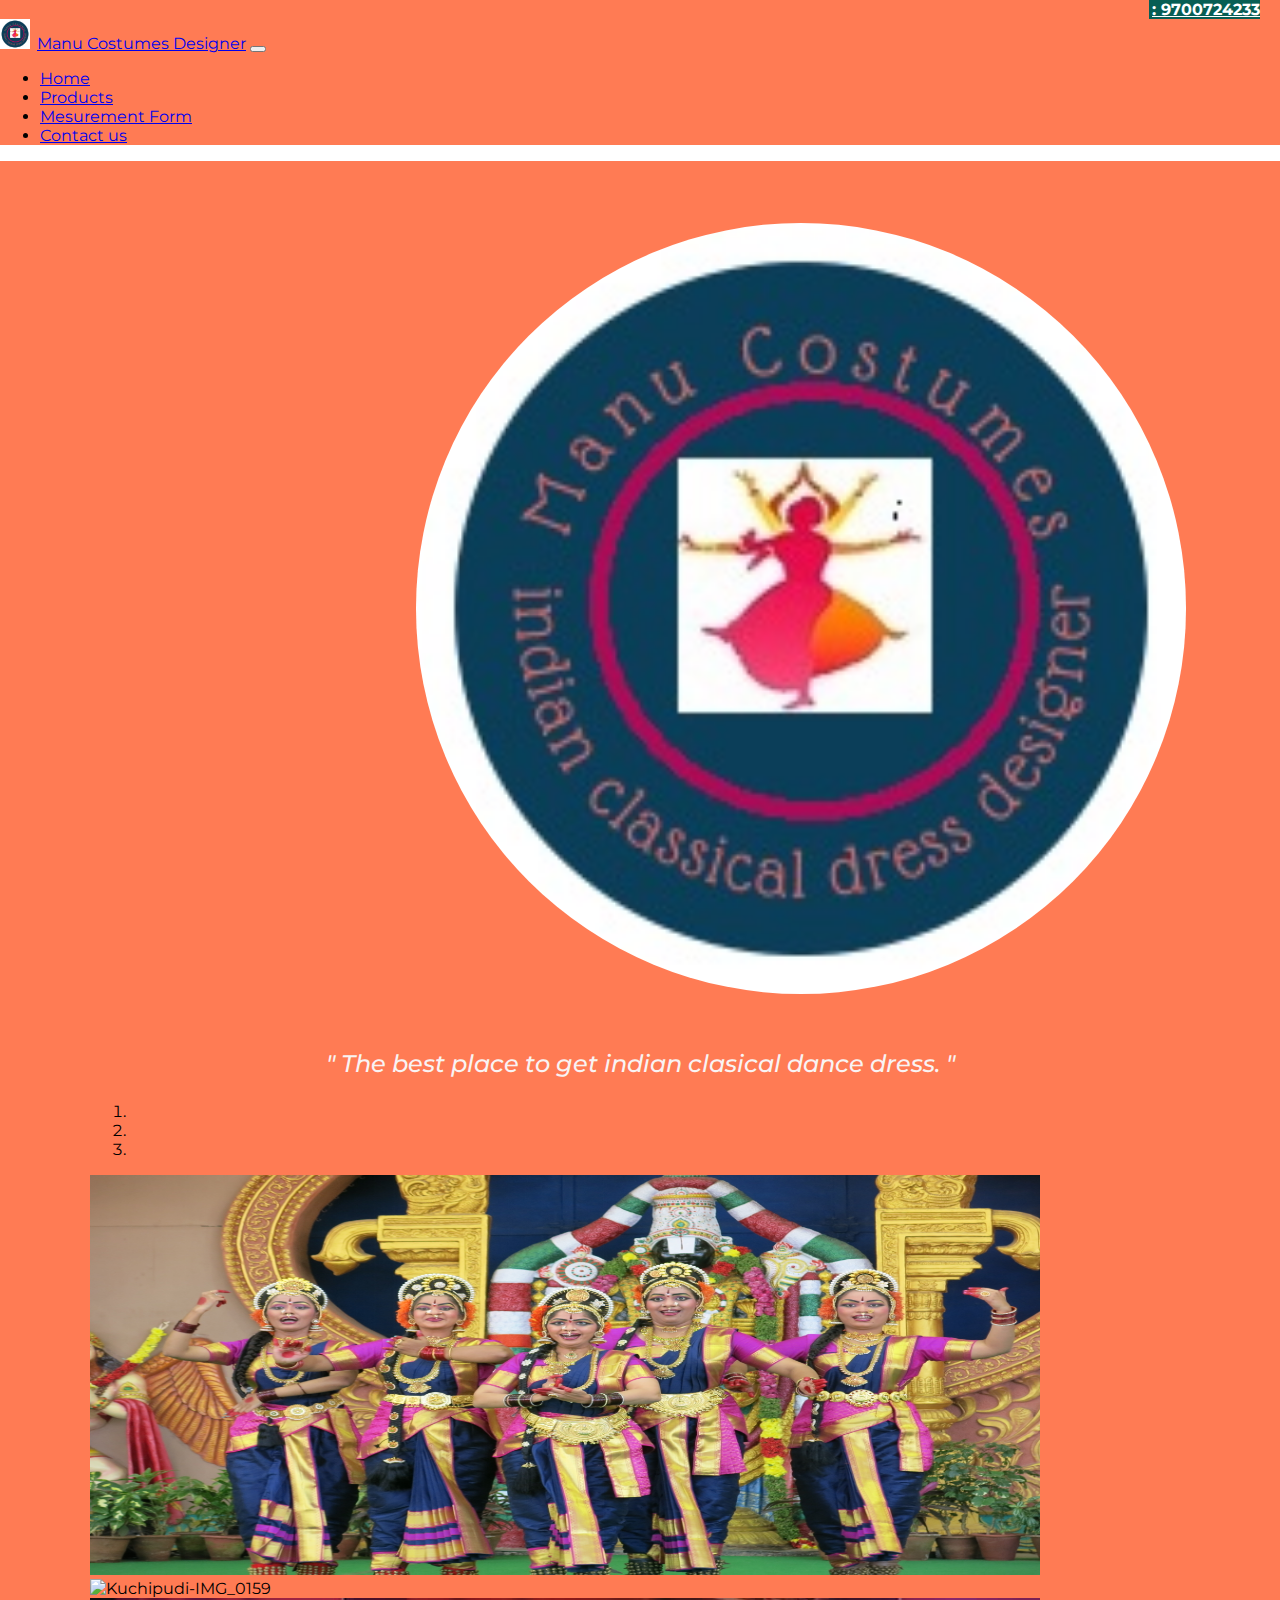
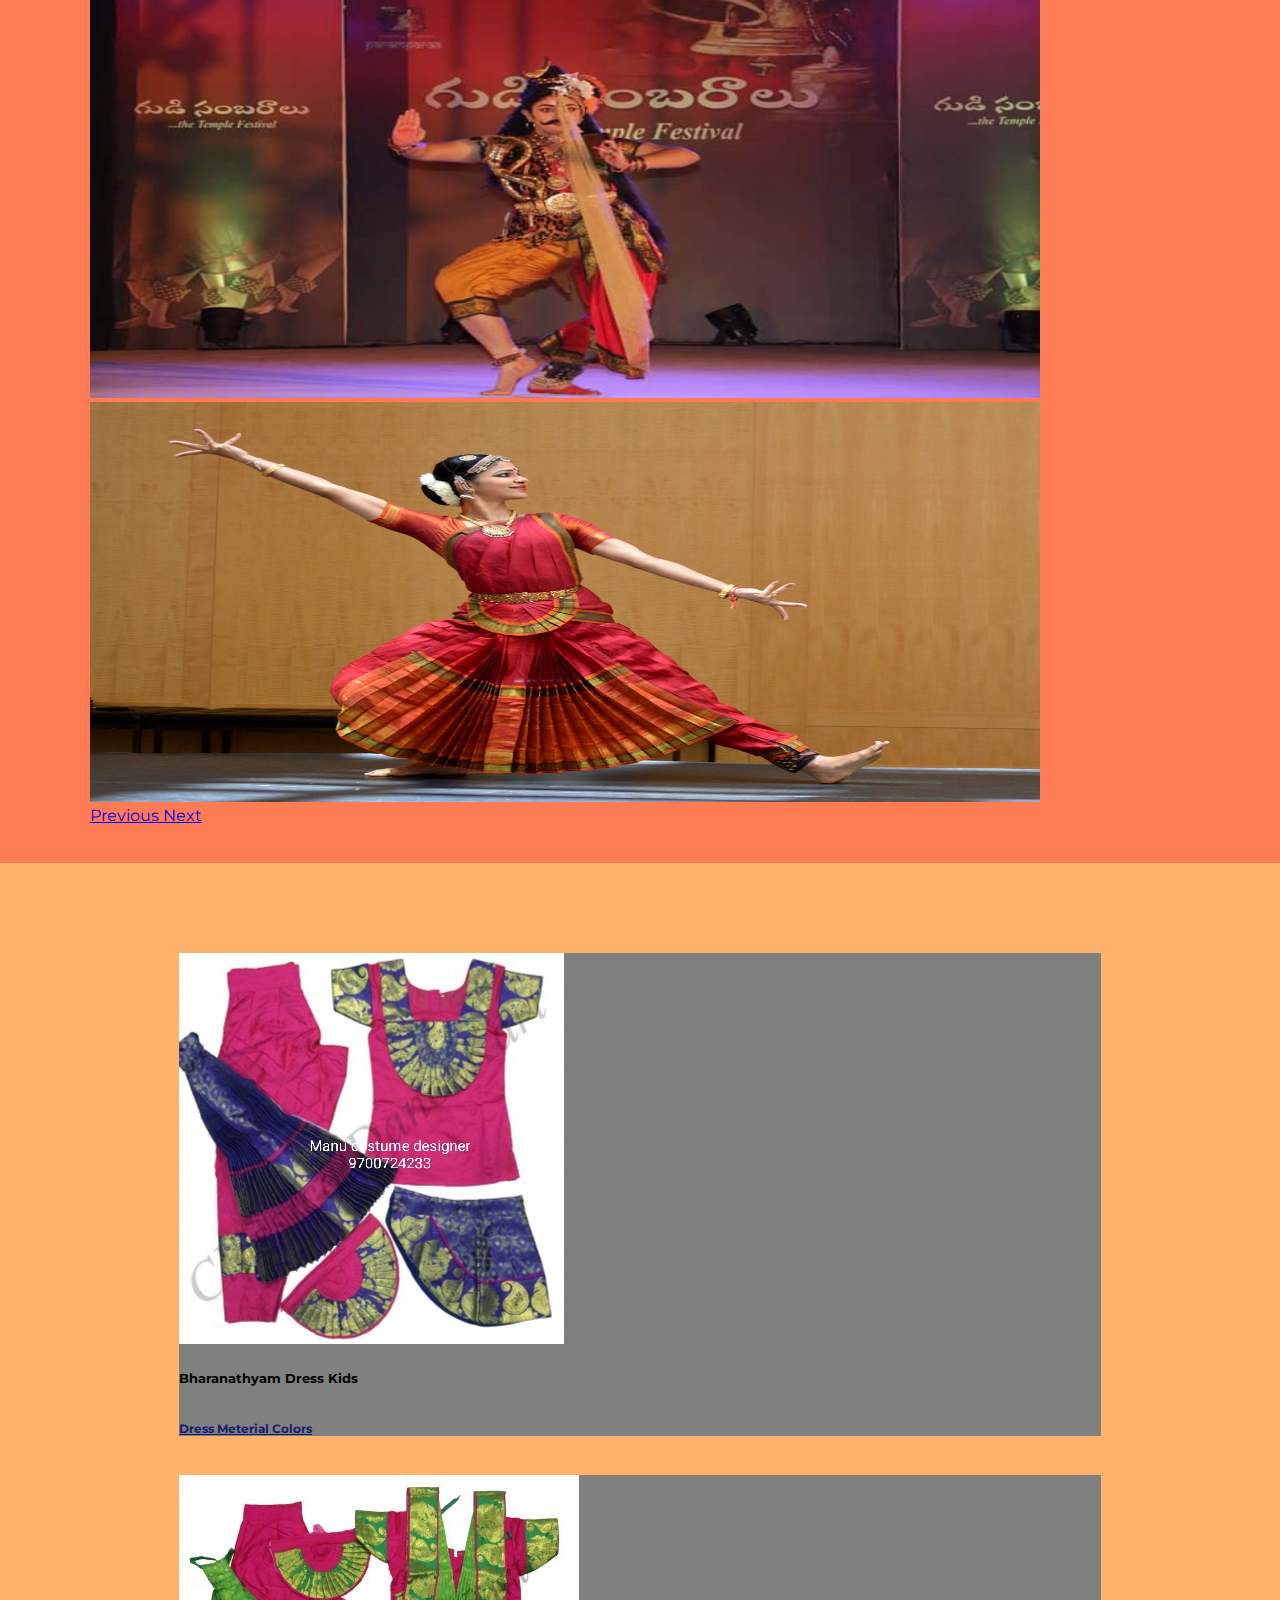
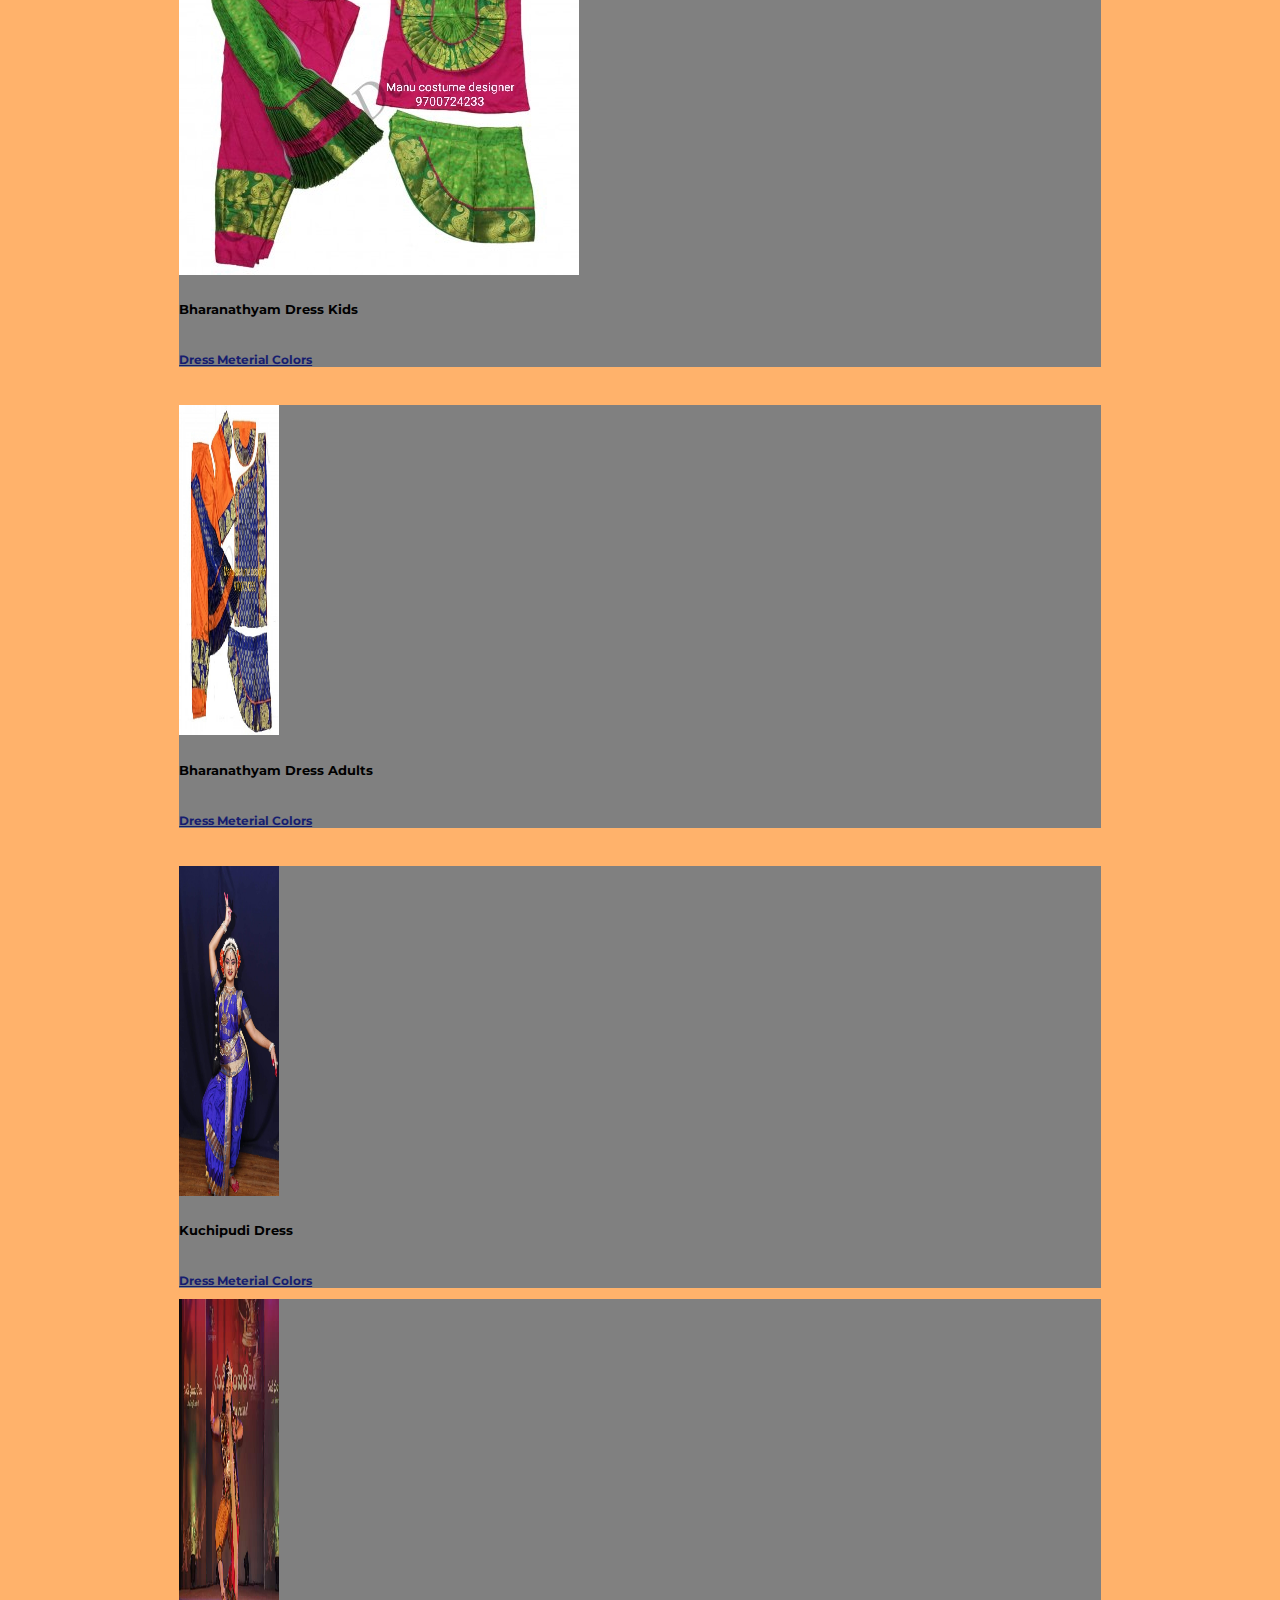
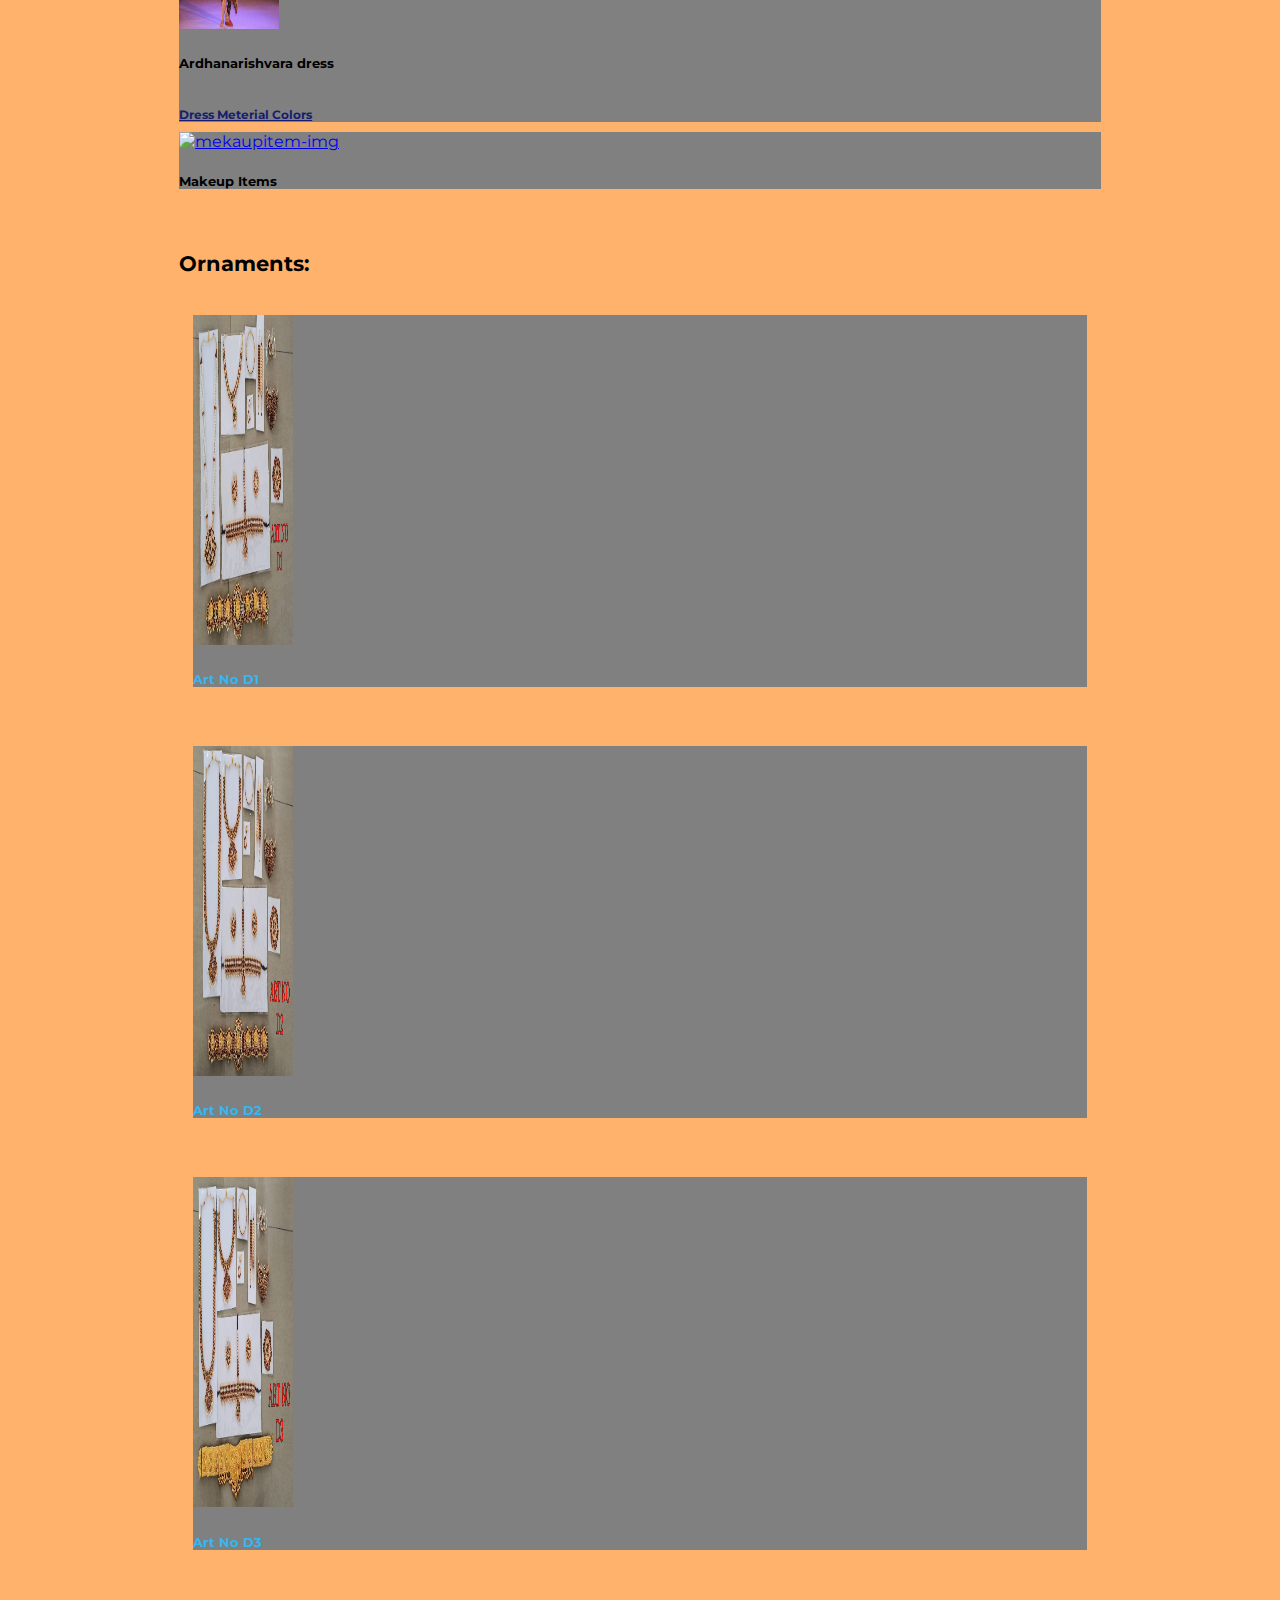
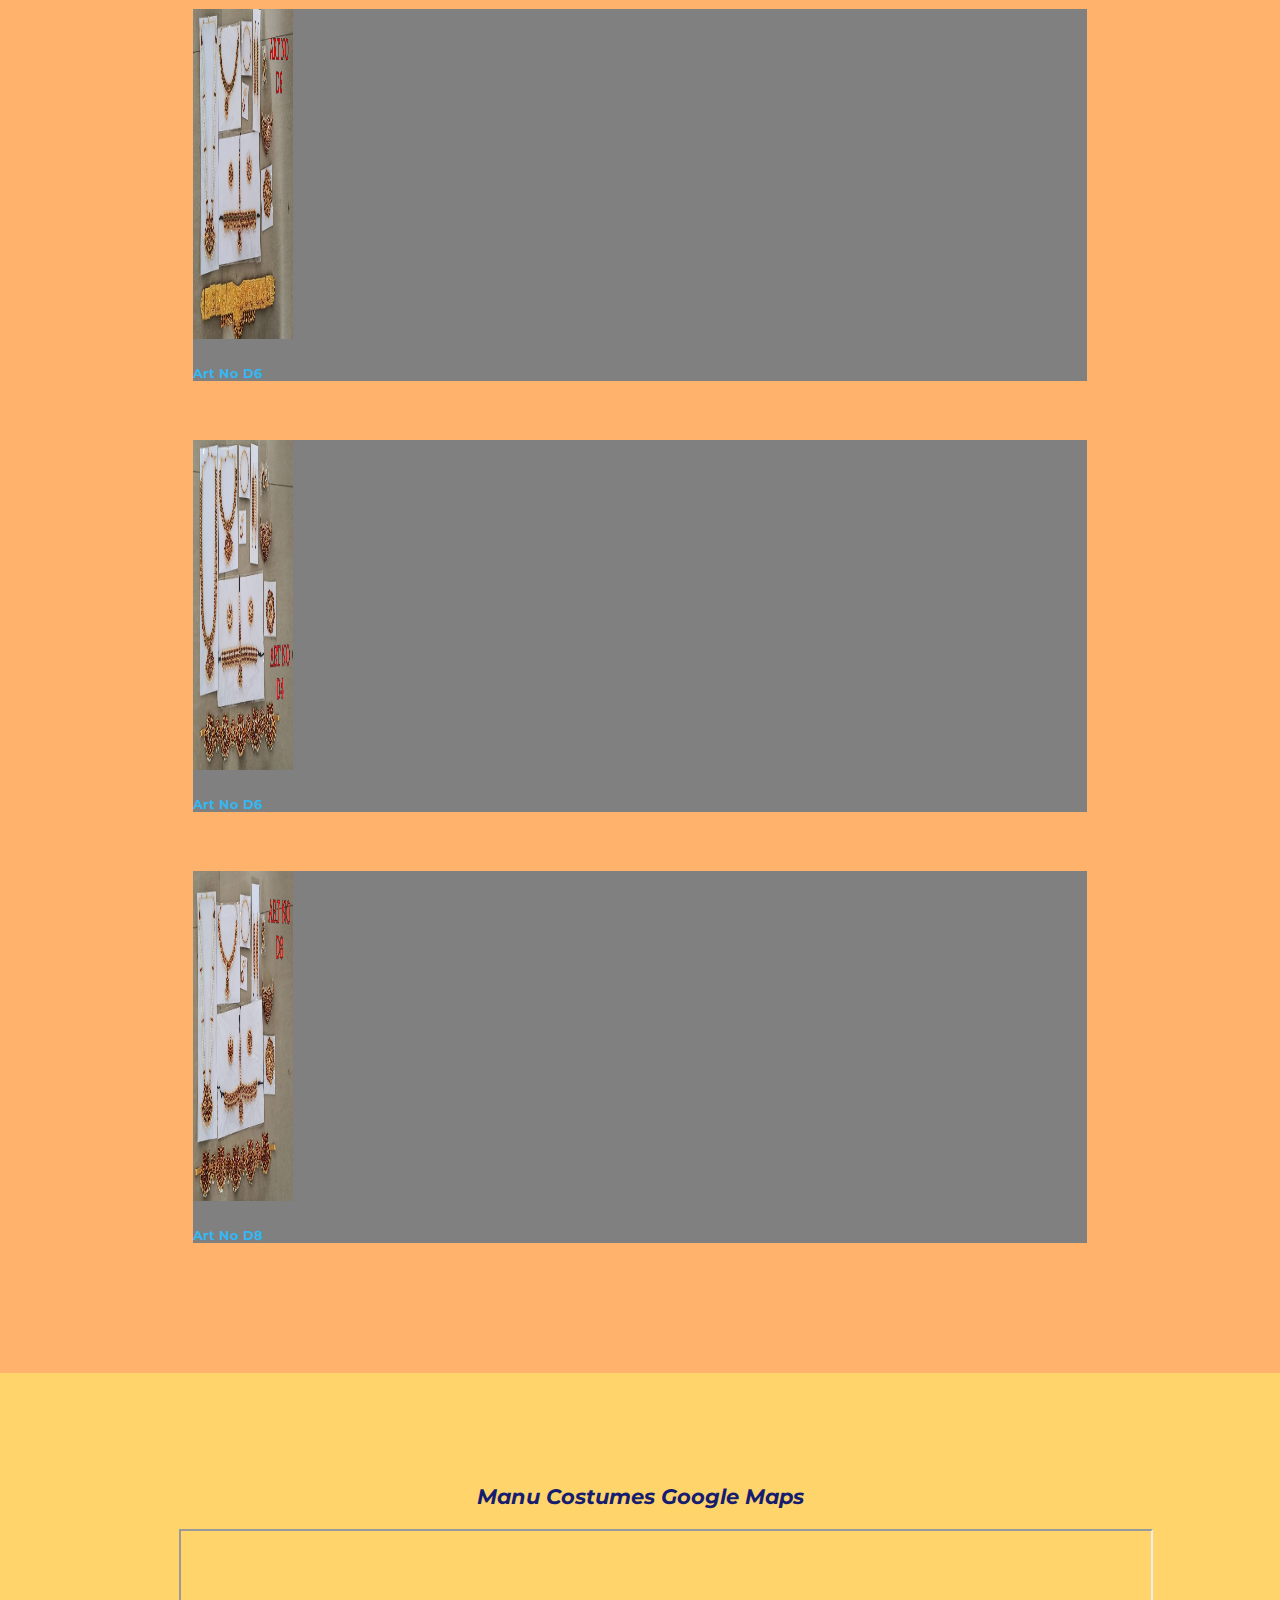
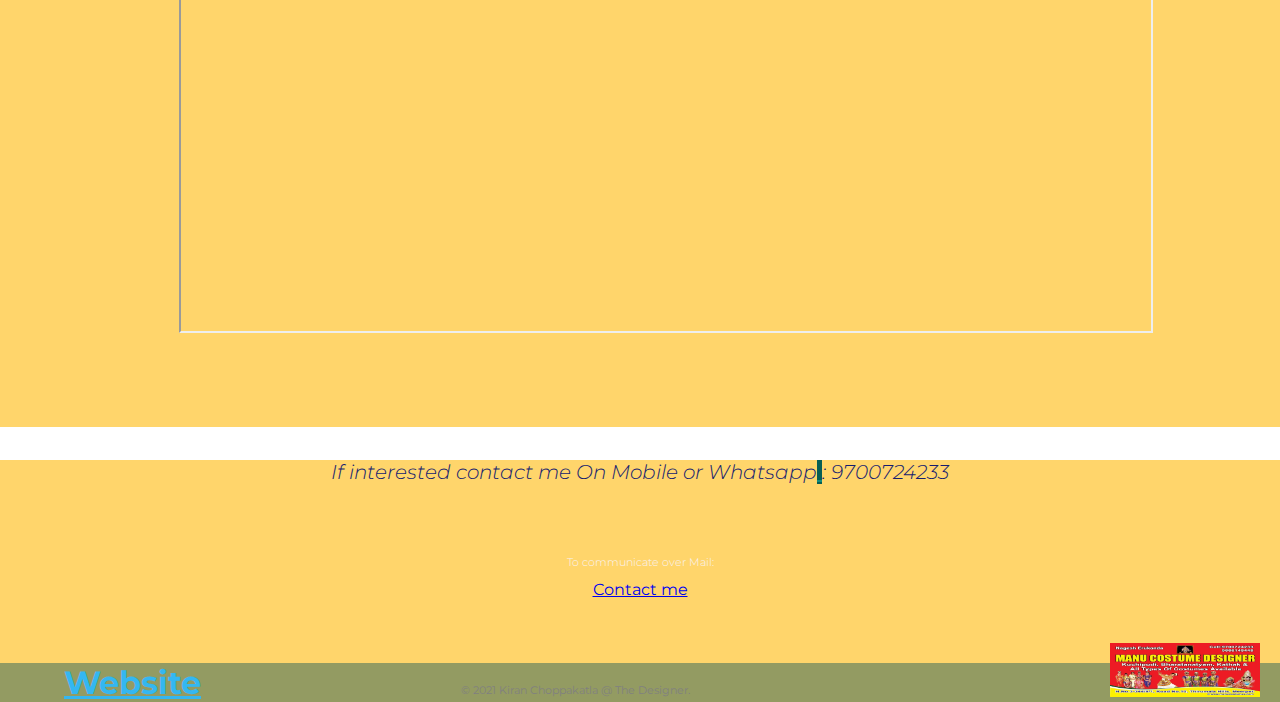
==== index.html @ 8730f3fd "Add files via upload" ====
<!doctype html>
<html lang="en">

<head>
  <!-- Required meta tags -->
  <meta charset="utf-8">
  <meta name="description" content="Design's' the all Indian Classical dance & stage costumes for the past 15 years in Hyderabad.">
  <meta name="keywords" content="Classical Dance Costumes, Indian Dance Costumes, Classical Dance Costumes, Indian Classical Dance, Indian Dance Costumes, Stiching of Indian Classical Dance Dresses, ">
  <title>Manu Costumes</title>
  <!-- Google Fonts -->
  <link rel="preconnect" href="https://fonts.gstatic.com">
  <link href="https://fonts.googleapis.com/css2?family=Montserrat:ital,wght@0,300;0,400;0,500;0,800;0,900;1,700&family=Ubuntu:wght@300;400;500;700&display=swap" rel="stylesheet">

  <!-- CSS Style Sheets -->
  <link rel="stylesheet" href="https://cdn.jsdelivr.net/npm/bootstrap@4.6.0/dist/css/bootstrap.min.css" integrity="sha384-B0vP5xmATw1+K9KRQjQERJvTumQW0nPEzvF6L/Z6nronJ3oUOFUFpCjEUQouq2+l" crossorigin="anonymous">
  <link rel="stylesheet" href="css/styles.css">

  <!-- Font AwesSome Scripts -->
  <script src="https://kit.fontawesome.com/1418479f4b.js" crossorigin="anonymous"></script>

  <!-- Bootstrap Scripts -->
  <script src="https://code.jquery.com/jquery-3.5.1.slim.min.js" integrity="sha384-DfXdz2htPH0lsSSs5nCTpuj/zy4C+OGpamoFVy38MVBnE+IbbVYUew+OrCXaRkfj" crossorigin="anonymous"></script>
  <script src="https://cdn.jsdelivr.net/npm/popper.js@1.16.1/dist/umd/popper.min.js" integrity="sha384-9/reFTGAW83EW2RDu2S0VKaIzap3H66lZH81PoYlFhbGU+6BZp6G7niu735Sk7lN" crossorigin="anonymous"></script>
  <script src="https://cdn.jsdelivr.net/npm/bootstrap@4.6.0/dist/js/bootstrap.min.js" integrity="sha384-+YQ4JLhjyBLPDQt//I+STsc9iw4uQqACwlvpslubQzn4u2UU2UFM80nGisd026JF" crossorigin="anonymous"></script>

  <script>
    // Initialize and add the map
    function initMap() {
      // The location of Uluru
      const uluru = {
        lat: 17.3191517,
        lng: 78.534568
      };
      // The map, centered at Uluru
      const map = new google.maps.Map(document.getElementById("map"), {
        zoom: 4,
        center: uluru,
      });
      // The marker, positioned at Uluru
      const marker = new google.maps.Marker({
        position: uluru,
        map: map,
      });
    }
  </script>
</head>

<body>
  <header>
    <div class="header-contact">
      <a class="fab fa-whatsapp-square fa-2x whatapp-img"> </a>
      <a class="header-data" href="https://api.whatsapp.com/send?phone=9700724233">: 9700724233 </a>
    </div>
    <nav class="navbar navbar-expand-lg navbar-dark Navbackgro">
      <img class="Costumes-logo" src="images/manu costumes.jpg" width="30" height="30" class="d-inline-block align-top" alt="manucostumes-logo">
      <a class="navbar-brand" href="#"> Manu Costumes Designer</a>
      <button class="navbar-toggler" type="button" data-toggle="collapse" data-target="#navbarTogglerDemo02" aria-controls="navbarTogglerDemo02" aria-expanded="false" aria-label="Toggle navigation">
        <span class="navbar-toggler-icon"></span>
      </button>
      <div class="collapse navbar-collapse" id="navbarTogglerDemo02">
         <ul class="navbar-nav ml-auto">
          <li class="nav-item">
            <a class="nav-link" href="index.html">Home</a>
          </li>
          <li class="nav-item">
            <a class="nav-link" href="#products">Products</a>
          </li>
          <!-- <li class="nav-item">
            <a class="nav-link" ref="#">About us</a>
          </li> -->
          <li class="nav-item">
            <a class="nav-link" href="images/mesurements.pdf">Mesurement Form</a>
          </li>
          <li class="nav-item">
            <a class="nav-link" href="#contact-me">Contact us</a>
          </li>
        </ul>
      </div>
    </nav>
  </header>

  <section id="logo-sec">
    <div class="row">
      <div class="col-lg-2">
        <div class="Card text-center logodiv">
          <img class="logoimg" src="images/manu costumes.jpg" alt="manu costumes address image">
          <!-- ​<h1 class="title-text">Indian Classical Dance Dress</h1>-->
          <p class="lead">" The best place to get indian clasical dance dress. "</p>
        </div>
      </div>
      <div class="col-lg-10">
        <div id="carouselExampleCaptions" class="carousel slide" data-ride="carousel">
          <ol class="carousel-indicators">
            <li data-target="#carouselExampleCaptions" data-slide-to="0" class="active"></li>
            <li data-target="#carouselExampleCaptions" data-slide-to="1"></li>
            <li data-target="#carouselExampleCaptions" data-slide-to="2"></li>
          </ol>
          <div class="carousel-inner">
            <div class="carousel-item active">
              <img src="images/IMG_0125.JPG" height="400" width="950" class="d-block " alt="Kuchipudi-IMG_0125">
              <div class="carousel-caption d-none d-md-block">
                <!-- <h5>Kuchipudi Dress</h5>
                <p>Some representative placeholder content for the first slide.</p> -->
              </div>
            </div>
            <div class="carousel-item">
              <img src="images/IMG_0159.JPG" height="400" width="950" class="d-block" alt="Kuchipudi-IMG_0159">
              <div class="carousel-caption d-none d-md-block">
                <!-- <h5>Kuchipudi Dress</h5>
                <p>Some representative placeholder content for the second slide.</p> -->
              </div>
            </div>
            <div class="carousel-item">
              <img src="images/Ardhanareshwara-2.jpg" height="400" width="950" class="d-block" alt="Ardhanareshwara-Img">
              <div class="carousel-caption d-none d-md-block">
                <!-- <h5>Kuchipudi Dress</h5>
                <p>Some representative placeholder content for the third slide.</p> -->
              </div>
            </div>
            <div class="carousel-item">
              <img src="images/Indian-Classical-Dances-Bharatanatyam-1024x835.jpg" height="400" width="950" class="d-block" alt="Ardhanareshwara-Img">
              <div class="carousel-caption d-none d-md-block">
                <!-- <h5>Kuchipudi Dress</h5>
                <p>Some representative placeholder content for the third slide.</p> -->
              </div>
            </div>

          </div>
          <a class="carousel-control-prev" href="#carouselExampleCaptions" role="button" data-slide="prev">
            <span class="carousel-control-prev-icon iconcolor " aria-hidden="true"></span>
            <span class="sr-only">Previous</span>
          </a>
          <a class="carousel-control-next" href="#carouselExampleCaptions" role="button" data-slide="next">
            <span class="carousel-control-next-icon iconcolor" aria-hidden="true"></span>
            <span class="sr-only">Next</span>
          </a>
        </div>

      </div>
    </div>
  </section>
  <section id=products>
    <div class="row">
      <div class="card-group">
        <div class="col-lg-4 product-det">
          <div class="card Card-details">
            <a href="images/IMG_20210212_224659.jpg"><img src="images/IMG_20210212_224659.jpg" class="card-img-top" alt="Bharanathyam-img-1">
            </a>
            <div class="card-body">
              <h5 class="card-title dress-title">Bharanathyam Dress Kids</h5>
              <p class="card-text">
                <!-- The Above dress is for Kids With Blouse attached Freil.
                Dress Making Cost : 4000/-
                You will get the Desised Color this is a Designer Peice. -->
                <br>
                <a class="dress-link" href="dressmeterialcolors.html">Dress Meterial Colors</a>
              </p>
              <!-- <p class="card-text"><small class="text-muted">Last updated 3 mins ago</small></p> -->
            </div>
          </div>
        </div>
        <div class="col-lg-4 product-det">
          <div class="card Card-details">
            <a href="images/IMG_20210212_225539.jpg"><img src="images/IMG_20210212_225539.jpg" class="card-img-top" alt="Bharanathyam-img-3">
            </a>
            <div class="card-body">
              <h5 class="card-title dress-title">Bharanathyam Dress Kids</h5>
              <p class="card-text">
                <!-- The Above dress is for Kids With Blouse attached Freil.
                Dress Making Cost : 4000/-
                You will get the Desised Color this is a Designer Peice. -->
                <br>
                <a class="dress-link" href="dressmeterialcolors.html">Dress Meterial Colors</a>
              </p>

              </p>
              <!-- <p class="card-text"><small class="text-muted">Last updated 3 mins ago</small></p> -->
            </div>
          </div>
        </div>
        <div class="col-lg-4 product-det">
          <div class="card Card-details">
            <a href="images/BharathaNyatam.jpg"><img src="images/BharathaNyatam.jpg" width="100" height="330" class="card-img-top" alt="Bharanathyam-img-2">
            </a>
            <div class="card-body">
              <h5 class="card-title dress-title">Bharanathyam Dress Adults </h5>
              <p class="card-text">
                <br>
                <a class="dress-link" href="dressmeterialcolors.html">Dress Meterial Colors</a>
              </p>
              <!-- <p class="card-text"><small class="text-muted">Last updated 3 mins ago</small></p> -->
            </div>
          </div>
        </div>
        <div class="col-lg-4 Product-det">
          <div class="card Card-details">
            <a href="images/Kuchipudi Dress.jpg"><img src="images/Kuchipudi Dress.jpg" width="100" height="330" class="card-img-top" alt="KuchipudiDress-img">
            </a>
            <div class="card-body">
              <h5 class="card-title dress-title">Kuchipudi Dress</h5>
              <p class="card-text">
                <br>
                <a class="dress-link" href="dressmeterialcolors.html">Dress Meterial Colors</a>
              </p>
              <!-- <p class="card-text"><small class="text-muted">Last updated 3 mins ago</small></p> -->
            </div>
          </div>
        </div>
      <div class="col-lg-4 Product-det">
          <div class="card Card-details">
            <a href="images/Ardhanaeshware.jpg"><img src="images/Ardhanaeshware.jpg" width="100" height="330" class="card-img-top" alt="Ardhanarishvara-img">
            </a>
            <div class="card-body">
              <h5 class="card-title dress-title">Ardhanarishvara dress</h5>
              <p class="card-text">
                <br>
                <a class="dress-link" href="dressmeterialcolors.html">Dress Meterial Colors</a>
              </p>
              <!-- <p class="card-text"><small class="text-muted">Last updated 3 mins ago</small></p> -->
            </div>
          </div>
        </div>
        <div class="col-lg-4 Product-det">
          <div class="card Card-details">
            <a href="images/IMG_20210212_230242.jpg"><img src="images/IMG_20210212_230242.jpg" width="100" height="330" class="card-img-top" alt="mekaupitem-img">
            </a>
            <div class="card-body">
              <h5 class="card-title dress-title">Makeup Items</h5>
              <!-- <p class="card-text">
                <br>
                <a class="dress-link" href="dressmeterialcolors.html">Dress Meterial Colors</a>
              </p> -->
              <!-- <p class="card-text"><small class="text-muted">Last updated 3 mins ago</small></p> -->
            </div>
          </div>
        </div>
      </div>
    <div class="row">
      <div class="col-lg-12 or-heading">
        <h3>Ornaments:</h3>
      </div>

      <div class="col-lg-4 ornaments-det">
        <div class="card Card-details">
          <a href="images\ornaments\IMG-20210307-WA0019.jpg"><img src="images\ornaments\IMG-20210307-WA0019.jpg" width="100" height="330" class="card-img-top" alt="ArtNoD1-img">
          </a>
          <div class="card-body">
            <h5 class="card-title dress-title">Art No D1</h5>
             <!-- <p class="card-text"><small class="text-muted">Last updated 3 mins ago</small></p> -->
          </div>
        </div>
      </div>
      <div class="col-lg-4 ornaments-det">
        <div class="card Card-details">
          <a href="images\ornaments\IMG-20210307-WA0021.jpg"><img src="images\ornaments\IMG-20210307-WA0021.jpg" width="100" height="330" class="card-img-top" alt="ArtNoD2-img">
          </a>
          <div class="card-body">
            <h5 class="card-title dress-title">Art No D2</h5>
             <!-- <p class="card-text"><small class="text-muted">Last updated 3 mins ago</small></p> -->
          </div>
        </div>
      </div>
      <div class="col-lg-4 ornaments-det">
        <div class="card Card-details">
          <a href="images\ornaments\IMG-20210307-WA0020.jpg"><img src="images\ornaments\IMG-20210307-WA0020.jpg" width="100" height="330" class="card-img-top" alt="ArtNoD3-img">
          </a>
          <div class="card-body">
            <h5 class="card-title dress-title">Art No D3</h5>
             <!-- <p class="card-text"><small class="text-muted">Last updated 3 mins ago</small></p> -->
          </div>
        </div>
      </div>
      <div class="col-lg-4 ornaments-det">
        <div class="card Card-details">
          <a href="images\ornaments\IMG-20210307-WA0022.jpg"><img src="images\ornaments\IMG-20210307-WA0022.jpg" width="100" height="330" class="card-img-top" alt="ArtNoD6-img">
          </a>
          <div class="card-body">
            <h5 class="card-title dress-title">Art No D6</h5>
             <!-- <p class="card-text"><small class="text-muted">Last updated 3 mins ago</small></p> -->
          </div>
        </div>
      </div>
      <div class="col-lg-4 ornaments-det">
        <div class="card Card-details">
          <a href="images\ornaments\IMG-20210307-WA0024.jpg"><img src="images\ornaments\IMG-20210307-WA0024.jpg" width="100" height="330" class="card-img-top" alt="ArtNoD6-img">
          </a>
          <div class="card-body">
            <h5 class="card-title dress-title">Art No D6</h5>
             <!-- <p class="card-text"><small class="text-muted">Last updated 3 mins ago</small></p> -->
          </div>
        </div>
      </div>
      <div class="col-lg-4 ornaments-det">
        <div class="card Card-details">
          <a href="images\ornaments\IMG-20210307-WA0025.jpg"><img src="images\ornaments\IMG-20210307-WA0025.jpg" width="100" height="330" class="card-img-top" alt="ArtNoD8-img">
          </a>
          <div class="card-body">
            <h5 class="card-title dress-title">Art No D8</h5>
             <!-- <p class="card-text"><small class="text-muted">Last updated 3 mins ago</small></p> -->
          </div>
        </div>
      </div>
    </div>
    </div>
  </section>
  <section id="contact-details">
    <div class="row">
      <!-- <div class="col-lg-12">
        <div class="card">
          <img class="Manu-costumes-img" src="images/manu-costume-desiners.jpg" class="card-img" alt="manucostumes-address-image">
        </div>
      </div> -->
      <div class="col-lg-12">
        <h3 class="map-heading">Manu Costumes Google Maps</h3>
        <!--The div element for the map -->
        <div id="map">
          <iframe
            src="https://www.google.com/maps/embed?pb=!1m14!1m8!1m3!1d15235.701305201563!2d78.534568!3d17.3191517!3m2!1i1024!2i768!4f13.1!3m3!1m2!1s0x0%3A0x6f88fc392017cb58!2sManu%20Costume%20Desiners!5e0!3m2!1sen!2sin!4v1615965392747!5m2!1sen!2sin"
            width="970" height="400" style="border:3;" allowfullscreen="" loading="lazy"></iframe>
        </div>
        <!-- Async script executes immediately and must be after any DOM elements used in callback. -->
      </div>
    </div>
  </section>
  <section id="contact-me">
    <div class="Contact-me-details">
      <h5 class="contact-Heading">If interested contact me On Mobile or Whatsapp<a href="https://api.whatsapp.com/send?phone=9700724233" class="fab fa-whatsapp-square fa-2x whatapp-img"> </a>: 9700724233  </h5>
      <p class= "mail-text">To communicate over Mail:</p>
      <a href="mailto:nagesh.manucostumes@gmail.com;classicaldancedresses@manucostumes.com" type="button" class="btn btn-primary btn-lg btn-contactme" >Contact me</a>
    </div>
  </section>
</body>
<footer>
  <div class="footer">
    <div class=" col-lg-12bottom-container">
      <a class="footer-link" href="https://www.manucostumes.com/">Website</a>

      <a class="footer-name">© 2021 Kiran Choppakatla @ The Designer.</a>
      <img class="Manu-costumes-img" src="images/manu-costume-desiners.jpg" class="card-img" alt="manucostumes-address-image">

    </div>
  </div>
</footer>

</html>
---- css/styles.css ----
body{
  font-family: 'Montserrat';
  /*font-family: 'Ubuntu', sans-serif;*/
  margin: 0;
}
h1{
  font-family: 'Montserrat';
  font-weight: 900;
  font-size: 3.5rem;
  color: #fff;
  line-height: 1.5;
}
h2{
  font-family: 'Montserrat';
  font-weight: 700;
  font-size: 3rem;
  line-height: 1.5;
}
h3{
  font-family: 'Montserrat';
  font-weight: 700;
  font-size: 1.30rem;
  color: #000;
}
p{
  font-family: 'Montserrat';
  font-size: 0.67rem;
  font-weight: 300;
  color: #f9f3f3

}
/* Header */
.header-contact{
  text-align: right;
  background-color:  #ff7b54;
  padding-right: 20px;
}
.whatapp-img{
  background-color: #075e54;
  color: #128c7e;

}
.header-data{
  background-color: #075e54;
  padding-left: 3px;
  font-size: 1rem;
  font-weight: bold;
color: #fff;
}
.Costumes-logo{
  padding-right: 3px;
}
.d-block{

  text-align: center;
}
/* logo-section */
.Navbackgro{
  background-color: #ff7b54;
}

#logo-sec{
  background-color: #ff7b54;
  margin: 0;
  padding: 3% 7%
}
.iconcolor{
  background-color: #28a745;
}
.title-text{
  font-family: 'Montserrat';
  font-weight: 900;
  margin: 0 auto;
  width: 600px;
  font-size: 3.5rem;
  color: white;
}
.lead{
  padding-top: 75%;
  font-family: 'Montserrat';
  font-weight: 500;
  font-style: italic;
  font-size: 1.5rem;
  color: #f9f3f3;
}
.logoimg{
  border-radius: 100%;
  position: absolute;
  right: 4px;
  text-align: center;
  width: 70%;

}
.logodiv{
  position: relative;
  font-weight: bold;
  text-align: center;
}
/*Products Section*/
#products{
  padding: 7% 14%;
  background-color: #ffb26b
}
.or-heading{
  font-family: 'Montserrat';
  font-weight: 300;
  padding-top: 2%;
  margin: 0;

}
.ornaments-det{
  padding: 2% 1.5%;
  color: #34b7f1;
}
.product-det{
  padding-bottom: 3%;
}
.Card-details{
  background-color: grey;
  border: 3px;
}
.dress-link{
  font-family: 'Montserrat';
  font-size: 0.75rem;
  font-weight: bold;
  color:   #161d6f
}
/* Contact Details */
#contact-details{
  background-color:#ffd56b;
  padding: 7% 14%;
}
.map-heading{
  text-align: center;
  color: #161d6f;;
  font-style: italic;
}
#contact-me{
  background-color:#ffd56b;
  padding-bottom: 5%;
  text-align: center;
}
.contact-Heading{
  font-family: 'Montserrat';
  font-weight: 300;
  font-style: italic;
  font-size: 1.25rem;
  color: #161d6f;
  padding-bottom: 3%;
}

.footer{
  background-color: #939b62;
  position: relative;
  margin: 0;
}

.footer-name{
  padding-left: 20%;
  font-family: 'Montserrat';
  font-size: 0.67rem;
  color: grey;
  }
  .footer-link{
    padding-left: 5%;
    font-family: 'Montserrat';
    font-size: 2rem;
    font-weight: 700;
    color: #34b7f1;
  }
.Manu-costumes-img{
  position:absolute;
  right: 20px;
  bottom: 5px;
  margin: 0;
  width: 150px;

}

/* Dress Material Colors */
#dress-material{
  background-color: #f5c0c0;
  padding: 7% 14%;
}
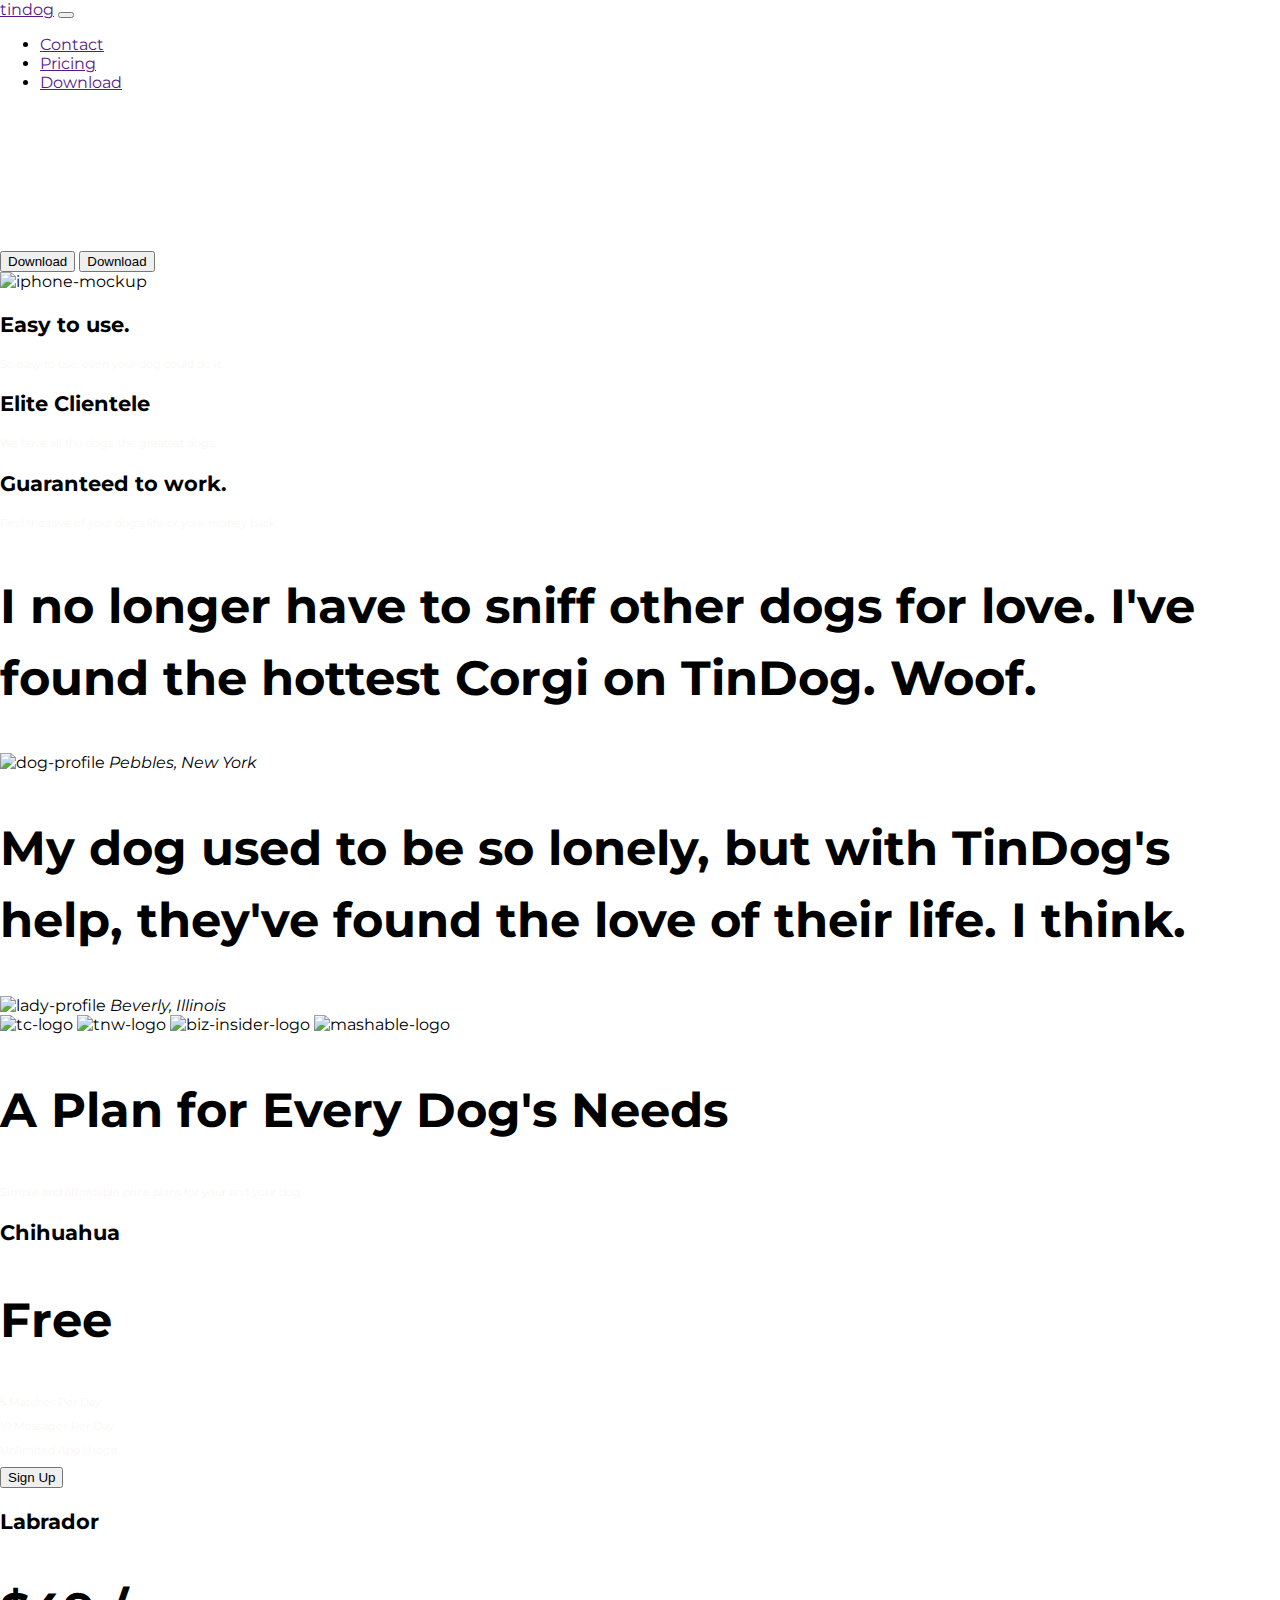
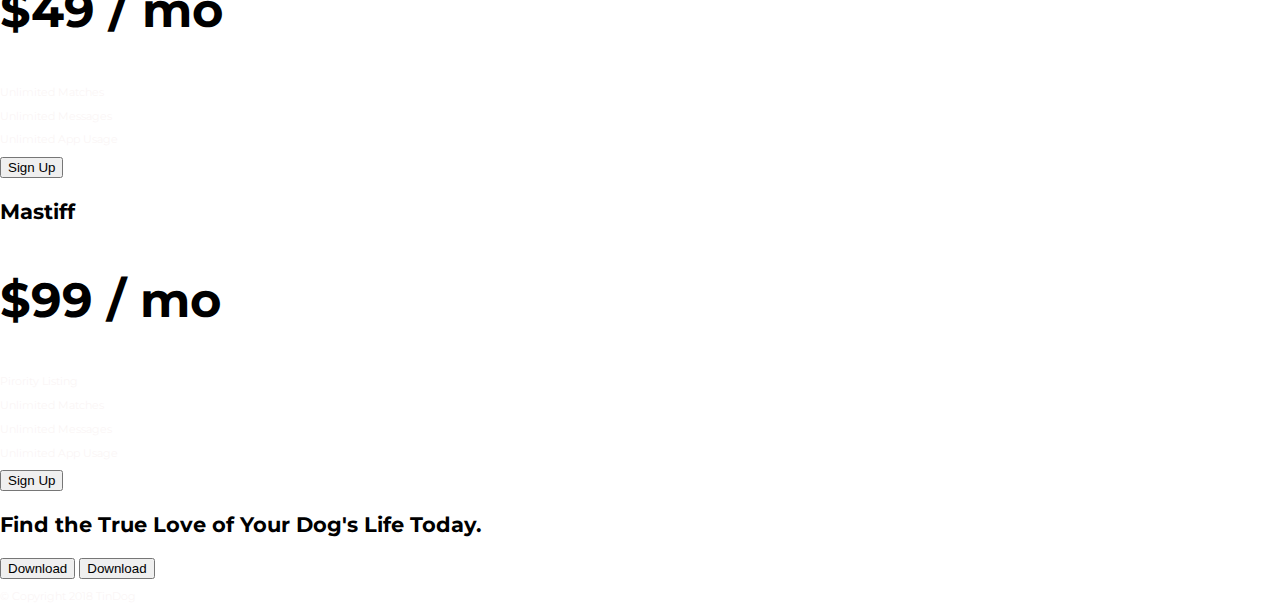
==== commit 433eb82e: "Add files via upload" ====
--- a/index.html
+++ b/index.html
@@ -1,12 +1,10 @@
-<!doctype html>
-<html lang="en">
+<!DOCTYPE html>
+<html>
 
 <head>
-  <!-- Required meta tags -->
   <meta charset="utf-8">
-  <meta name="description" content="Design's' the all Indian Classical dance & stage costumes for the past 15 years in Hyderabad.">
-  <meta name="keywords" content="Classical Dance Costumes, Indian Dance Costumes, Classical Dance Costumes, Indian Classical Dance, Indian Dance Costumes, Stiching of Indian Classical Dance Dresses, ">
-  <title>Manu Costumes</title>
+  <title>TinDog</title>
+
   <!-- Google Fonts -->
   <link rel="preconnect" href="https://fonts.gstatic.com">
   <link href="https://fonts.googleapis.com/css2?family=Montserrat:ital,wght@0,300;0,400;0,500;0,800;0,900;1,700&family=Ubuntu:wght@300;400;500;700&display=swap" rel="stylesheet">
@@ -23,323 +21,194 @@
   <script src="https://cdn.jsdelivr.net/npm/popper.js@1.16.1/dist/umd/popper.min.js" integrity="sha384-9/reFTGAW83EW2RDu2S0VKaIzap3H66lZH81PoYlFhbGU+6BZp6G7niu735Sk7lN" crossorigin="anonymous"></script>
   <script src="https://cdn.jsdelivr.net/npm/bootstrap@4.6.0/dist/js/bootstrap.min.js" integrity="sha384-+YQ4JLhjyBLPDQt//I+STsc9iw4uQqACwlvpslubQzn4u2UU2UFM80nGisd026JF" crossorigin="anonymous"></script>
 
-  <script>
-    // Initialize and add the map
-    function initMap() {
-      // The location of Uluru
-      const uluru = {
-        lat: 17.3191517,
-        lng: 78.534568
-      };
-      // The map, centered at Uluru
-      const map = new google.maps.Map(document.getElementById("map"), {
-        zoom: 4,
-        center: uluru,
-      });
-      // The marker, positioned at Uluru
-      const marker = new google.maps.Marker({
-        position: uluru,
-        map: map,
-      });
-    }
-  </script>
 </head>
 
 <body>
-  <header>
-    <div class="header-contact">
-      <a class="fab fa-whatsapp-square fa-2x whatapp-img"> </a>
-      <a class="header-data" href="https://api.whatsapp.com/send?phone=9700724233">: 9700724233 </a>
-    </div>
-    <nav class="navbar navbar-expand-lg navbar-dark Navbackgro">
-      <img class="Costumes-logo" src="images/manu costumes.jpg" width="30" height="30" class="d-inline-block align-top" alt="manucostumes-logo">
-      <a class="navbar-brand" href="#"> Manu Costumes Designer</a>
-      <button class="navbar-toggler" type="button" data-toggle="collapse" data-target="#navbarTogglerDemo02" aria-controls="navbarTogglerDemo02" aria-expanded="false" aria-label="Toggle navigation">
-        <span class="navbar-toggler-icon"></span>
-      </button>
-      <div class="collapse navbar-collapse" id="navbarTogglerDemo02">
-         <ul class="navbar-nav ml-auto">
-          <li class="nav-item">
-            <a class="nav-link" href="index.html">Home</a>
-          </li>
-          <li class="nav-item">
-            <a class="nav-link" href="#products">Products</a>
-          </li>
-          <!-- <li class="nav-item">
-            <a class="nav-link" ref="#">About us</a>
-          </li> -->
-          <li class="nav-item">
-            <a class="nav-link" href="images/mesurements.pdf">Mesurement Form</a>
-          </li>
-          <li class="nav-item">
-            <a class="nav-link" href="#contact-me">Contact us</a>
-          </li>
-        </ul>
-      </div>
-    </nav>
-  </header>
-
-  <section id="logo-sec">
+
+  <section id="title">
+    <div class="container-fluid">
+      <!-- Nav Bar -->
+      <nav class="navbar  navbar-expand-lg navbar-dark">
+        <a class="navbar-brand" href="">tindog</a>
+        <button class="navbar-toggler" type="button" data-toggle="collapse" data-target="#navbarSupportedContent" aria-controls="navbarSupportedContent" aria-expanded="false" aria-label="Toggle navigation">
+          <span class="navbar-toggler-icon"></span>
+        </button>
+        <div class="collapse navbar-collapse" id="navbarSupportedContent">
+          <ul class="navbar-nav ml-auto">
+            <li class="nav-item">
+              <a class="nav-link" href="">Contact</a>
+            </li>
+            <li class="nav-item">
+              <a class="nav-link" href="">Pricing</a>
+            </li>
+            <li class="nav-item">
+              <a class="nav-link" href="">Download</a>
+            </li>
+          </ul>
+        </div>
+      </nav>
+      <!-- Title -->
+      <div class="row">
+        <div class="col-lg-6">
+          <h1>Meet new and interesting dogs nearby.</h1>
+          <button type="button" class="btn btn-dark btn-lg down-button"><i class="fab fa-apple"></i> Download</button>
+          <button type="button" class="btn  btn-outline-light btn-lg down-button"><i class="fab fa-google-play"></i> Download</button>
+        </div>
+        <div class="col-lg-6">
+          <img class="title-image" src="images/iphone6.png" alt="iphone-mockup">
+        </div>
+
+      </div>
+    </div>
+  </section>
+
+
+
+
+  <!-- Features -->
+
+  <section id="features">
     <div class="row">
-      <div class="col-lg-2">
-        <div class="Card text-center logodiv">
-          <img class="logoimg" src="images/manu costumes.jpg" alt="manu costumes address image">
-          <!-- ​<h1 class="title-text">Indian Classical Dance Dress</h1>-->
-          <p class="lead">" The best place to get indian clasical dance dress. "</p>
-        </div>
-      </div>
-      <div class="col-lg-10">
-        <div id="carouselExampleCaptions" class="carousel slide" data-ride="carousel">
-          <ol class="carousel-indicators">
-            <li data-target="#carouselExampleCaptions" data-slide-to="0" class="active"></li>
-            <li data-target="#carouselExampleCaptions" data-slide-to="1"></li>
-            <li data-target="#carouselExampleCaptions" data-slide-to="2"></li>
-          </ol>
-          <div class="carousel-inner">
-            <div class="carousel-item active">
-              <img src="images/IMG_0125.JPG" height="400" width="950" class="d-block " alt="Kuchipudi-IMG_0125">
-              <div class="carousel-caption d-none d-md-block">
-                <!-- <h5>Kuchipudi Dress</h5>
-                <p>Some representative placeholder content for the first slide.</p> -->
-              </div>
-            </div>
-            <div class="carousel-item">
-              <img src="images/IMG_0159.JPG" height="400" width="950" class="d-block" alt="Kuchipudi-IMG_0159">
-              <div class="carousel-caption d-none d-md-block">
-                <!-- <h5>Kuchipudi Dress</h5>
-                <p>Some representative placeholder content for the second slide.</p> -->
-              </div>
-            </div>
-            <div class="carousel-item">
-              <img src="images/Ardhanareshwara-2.jpg" height="400" width="950" class="d-block" alt="Ardhanareshwara-Img">
-              <div class="carousel-caption d-none d-md-block">
-                <!-- <h5>Kuchipudi Dress</h5>
-                <p>Some representative placeholder content for the third slide.</p> -->
-              </div>
-            </div>
-            <div class="carousel-item">
-              <img src="images/Indian-Classical-Dances-Bharatanatyam-1024x835.jpg" height="400" width="950" class="d-block" alt="Ardhanareshwara-Img">
-              <div class="carousel-caption d-none d-md-block">
-                <!-- <h5>Kuchipudi Dress</h5>
-                <p>Some representative placeholder content for the third slide.</p> -->
-              </div>
-            </div>
-
-          </div>
-          <a class="carousel-control-prev" href="#carouselExampleCaptions" role="button" data-slide="prev">
-            <span class="carousel-control-prev-icon iconcolor " aria-hidden="true"></span>
-            <span class="sr-only">Previous</span>
-          </a>
-          <a class="carousel-control-next" href="#carouselExampleCaptions" role="button" data-slide="next">
-            <span class="carousel-control-next-icon iconcolor" aria-hidden="true"></span>
-            <span class="sr-only">Next</span>
-          </a>
-        </div>
-
-      </div>
-    </div>
-  </section>
-  <section id=products>
+      <div class="col-lg-4 feature-box">
+        <i class="feature-icon fas fa-check-circle fa-4x"></i>
+        <h3>Easy to use.</h3>
+        <p>So easy to use, even your dog could do it.</p>
+      </div>
+
+      <div class="col-lg-4 feature-box">
+        <i class=" feature-icon far fa-dot-circle fa-4x"></i>
+        <h3>Elite Clientele</h3>
+        <p>We have all the dogs, the greatest dogs.</p>
+      </div>
+
+      <div class="col-lg-4 feature-box">
+        <i class="feature-icon fas fa-heart fa-4x"></i>
+        <h3>Guaranteed to work.</h3>
+        <p>Find the love of your dog's life or your money back.</p>
+      </div>
+    </div>
+
+  </section>
+
+
+  <!-- Testimonials -->
+
+  <section id="testimonials">
+    <div id="testimonial-carousel" class="carousel slide" data-ride="false">
+      <div class="carousel-inner">
+        <div class="carousel-item active">
+          <h2>I no longer have to sniff other dogs for love. I've found the hottest Corgi on TinDog. Woof.</h2>
+          <img class="testimonial-image" src="images/dog-img.jpg" alt="dog-profile">
+          <em>Pebbles, New York</em>
+        </div>
+        <div class="carousel-item">
+          <h2 class="testimonial-text">My dog used to be so lonely, but with TinDog's help, they've found the love of their life. I think.</h2>
+          <img class="testimonial-image" src="images/lady-img.jpg" alt="lady-profile">
+          <em>Beverly, Illinois</em>
+        </div>
+      </div>
+      <a class="carousel-control-prev" href="#testimonial-carousel" role="button" data-slide="prev">
+        <span class="carousel-control-prev-icon"></span>
+
+      </a>
+      <a class="carousel-control-next" href="#testimonial-carousel" role="button" data-slide="next">
+        <span class="carousel-control-next-icon"></span>
+
+      </a>
+    </div>
+
+
+
+
+
+  </section>
+
+
+  <!-- Press -->
+
+  <section id="press">
+    <img class="press-images" src="images/techcrunch.png" alt="tc-logo">
+    <img class="press-images" src="images/tnw.png" alt="tnw-logo">
+    <img class="press-images" src="images/bizinsider.png" alt="biz-insider-logo">
+    <img class="press-images" src="images/mashable.png" alt="mashable-logo">
+
+  </section>
+
+
+  <!-- Pricing -->
+
+  <section id="pricing">
+
+    <h2>A Plan for Every Dog's Needs</h2>
+    <p>Simple and affordable price plans for your and your dog.</p>
     <div class="row">
-      <div class="card-group">
-        <div class="col-lg-4 product-det">
-          <div class="card Card-details">
-            <a href="images/IMG_20210212_224659.jpg"><img src="images/IMG_20210212_224659.jpg" class="card-img-top" alt="Bharanathyam-img-1">
-            </a>
-            <div class="card-body">
-              <h5 class="card-title dress-title">Bharanathyam Dress Kids</h5>
-              <p class="card-text">
-                <!-- The Above dress is for Kids With Blouse attached Freil.
-                Dress Making Cost : 4000/-
-                You will get the Desised Color this is a Designer Peice. -->
-                <br>
-                <a class="dress-link" href="dressmeterialcolors.html">Dress Meterial Colors</a>
-              </p>
-              <!-- <p class="card-text"><small class="text-muted">Last updated 3 mins ago</small></p> -->
-            </div>
-          </div>
-        </div>
-        <div class="col-lg-4 product-det">
-          <div class="card Card-details">
-            <a href="images/IMG_20210212_225539.jpg"><img src="images/IMG_20210212_225539.jpg" class="card-img-top" alt="Bharanathyam-img-3">
-            </a>
-            <div class="card-body">
-              <h5 class="card-title dress-title">Bharanathyam Dress Kids</h5>
-              <p class="card-text">
-                <!-- The Above dress is for Kids With Blouse attached Freil.
-                Dress Making Cost : 4000/-
-                You will get the Desised Color this is a Designer Peice. -->
-                <br>
-                <a class="dress-link" href="dressmeterialcolors.html">Dress Meterial Colors</a>
-              </p>
-
-              </p>
-              <!-- <p class="card-text"><small class="text-muted">Last updated 3 mins ago</small></p> -->
-            </div>
-          </div>
-        </div>
-        <div class="col-lg-4 product-det">
-          <div class="card Card-details">
-            <a href="images/BharathaNyatam.jpg"><img src="images/BharathaNyatam.jpg" width="100" height="330" class="card-img-top" alt="Bharanathyam-img-2">
-            </a>
-            <div class="card-body">
-              <h5 class="card-title dress-title">Bharanathyam Dress Adults </h5>
-              <p class="card-text">
-                <br>
-                <a class="dress-link" href="dressmeterialcolors.html">Dress Meterial Colors</a>
-              </p>
-              <!-- <p class="card-text"><small class="text-muted">Last updated 3 mins ago</small></p> -->
-            </div>
-          </div>
-        </div>
-        <div class="col-lg-4 Product-det">
-          <div class="card Card-details">
-            <a href="images/Kuchipudi Dress.jpg"><img src="images/Kuchipudi Dress.jpg" width="100" height="330" class="card-img-top" alt="KuchipudiDress-img">
-            </a>
-            <div class="card-body">
-              <h5 class="card-title dress-title">Kuchipudi Dress</h5>
-              <p class="card-text">
-                <br>
-                <a class="dress-link" href="dressmeterialcolors.html">Dress Meterial Colors</a>
-              </p>
-              <!-- <p class="card-text"><small class="text-muted">Last updated 3 mins ago</small></p> -->
-            </div>
-          </div>
-        </div>
-      <div class="col-lg-4 Product-det">
-          <div class="card Card-details">
-            <a href="images/Ardhanaeshware.jpg"><img src="images/Ardhanaeshware.jpg" width="100" height="330" class="card-img-top" alt="Ardhanarishvara-img">
-            </a>
-            <div class="card-body">
-              <h5 class="card-title dress-title">Ardhanarishvara dress</h5>
-              <p class="card-text">
-                <br>
-                <a class="dress-link" href="dressmeterialcolors.html">Dress Meterial Colors</a>
-              </p>
-              <!-- <p class="card-text"><small class="text-muted">Last updated 3 mins ago</small></p> -->
-            </div>
-          </div>
-        </div>
-        <div class="col-lg-4 Product-det">
-          <div class="card Card-details">
-            <a href="images/IMG_20210212_230242.jpg"><img src="images/IMG_20210212_230242.jpg" width="100" height="330" class="card-img-top" alt="mekaupitem-img">
-            </a>
-            <div class="card-body">
-              <h5 class="card-title dress-title">Makeup Items</h5>
-              <!-- <p class="card-text">
-                <br>
-                <a class="dress-link" href="dressmeterialcolors.html">Dress Meterial Colors</a>
-              </p> -->
-              <!-- <p class="card-text"><small class="text-muted">Last updated 3 mins ago</small></p> -->
-            </div>
-          </div>
-        </div>
-      </div>
-    <div class="row">
-      <div class="col-lg-12 or-heading">
-        <h3>Ornaments:</h3>
-      </div>
-
-      <div class="col-lg-4 ornaments-det">
-        <div class="card Card-details">
-          <a href="images\ornaments\IMG-20210307-WA0019.jpg"><img src="images\ornaments\IMG-20210307-WA0019.jpg" width="100" height="330" class="card-img-top" alt="ArtNoD1-img">
-          </a>
+      <div class="pricing-column col-lg-4 col-md-6">
+        <div class="card">
+          <div class="card-header">
+            <h3>Chihuahua</h3>
+          </div>
           <div class="card-body">
-            <h5 class="card-title dress-title">Art No D1</h5>
-             <!-- <p class="card-text"><small class="text-muted">Last updated 3 mins ago</small></p> -->
-          </div>
-        </div>
-      </div>
-      <div class="col-lg-4 ornaments-det">
-        <div class="card Card-details">
-          <a href="images\ornaments\IMG-20210307-WA0021.jpg"><img src="images\ornaments\IMG-20210307-WA0021.jpg" width="100" height="330" class="card-img-top" alt="ArtNoD2-img">
-          </a>
+            <h2>Free</h2>
+            <p>5 Matches Per Day</p>
+            <p>10 Messages Per Day</p>
+            <p>Unlimited App Usage</p>
+            <button type="button" class="btn btn-lg btn-block btn-outline-dark" >Sign Up</button>
+          </div>
+        </div>
+      </div>
+
+      <div class="pricing-column col-lg-4 col-md-6">
+        <div class="card">
+          <div class="card-header">
+            <h3>Labrador</h3>
+          </div>
           <div class="card-body">
-            <h5 class="card-title dress-title">Art No D2</h5>
-             <!-- <p class="card-text"><small class="text-muted">Last updated 3 mins ago</small></p> -->
-          </div>
-        </div>
-      </div>
-      <div class="col-lg-4 ornaments-det">
-        <div class="card Card-details">
-          <a href="images\ornaments\IMG-20210307-WA0020.jpg"><img src="images\ornaments\IMG-20210307-WA0020.jpg" width="100" height="330" class="card-img-top" alt="ArtNoD3-img">
-          </a>
+            <h2>$49 / mo</h2>
+            <p>Unlimited Matches</p>
+            <p>Unlimited Messages</p>
+            <p>Unlimited App Usage</p>
+            <button type="button" class="btn btn-lg btn-block btn-dark">Sign Up</button>
+          </div>
+        </div>
+      </div>
+
+      <div class="pricing-column col-lg-4 col-md-12">
+        <div class="card">
+          <div class="card-header">
+            <h3>Mastiff</h3>
+          </div>
           <div class="card-body">
-            <h5 class="card-title dress-title">Art No D3</h5>
-             <!-- <p class="card-text"><small class="text-muted">Last updated 3 mins ago</small></p> -->
-          </div>
-        </div>
-      </div>
-      <div class="col-lg-4 ornaments-det">
-        <div class="card Card-details">
-          <a href="images\ornaments\IMG-20210307-WA0022.jpg"><img src="images\ornaments\IMG-20210307-WA0022.jpg" width="100" height="330" class="card-img-top" alt="ArtNoD6-img">
-          </a>
-          <div class="card-body">
-            <h5 class="card-title dress-title">Art No D6</h5>
-             <!-- <p class="card-text"><small class="text-muted">Last updated 3 mins ago</small></p> -->
-          </div>
-        </div>
-      </div>
-      <div class="col-lg-4 ornaments-det">
-        <div class="card Card-details">
-          <a href="images\ornaments\IMG-20210307-WA0024.jpg"><img src="images\ornaments\IMG-20210307-WA0024.jpg" width="100" height="330" class="card-img-top" alt="ArtNoD6-img">
-          </a>
-          <div class="card-body">
-            <h5 class="card-title dress-title">Art No D6</h5>
-             <!-- <p class="card-text"><small class="text-muted">Last updated 3 mins ago</small></p> -->
-          </div>
-        </div>
-      </div>
-      <div class="col-lg-4 ornaments-det">
-        <div class="card Card-details">
-          <a href="images\ornaments\IMG-20210307-WA0025.jpg"><img src="images\ornaments\IMG-20210307-WA0025.jpg" width="100" height="330" class="card-img-top" alt="ArtNoD8-img">
-          </a>
-          <div class="card-body">
-            <h5 class="card-title dress-title">Art No D8</h5>
-             <!-- <p class="card-text"><small class="text-muted">Last updated 3 mins ago</small></p> -->
-          </div>
-        </div>
-      </div>
-    </div>
-    </div>
-  </section>
-  <section id="contact-details">
-    <div class="row">
-      <!-- <div class="col-lg-12">
-        <div class="card">
-          <img class="Manu-costumes-img" src="images/manu-costume-desiners.jpg" class="card-img" alt="manucostumes-address-image">
-        </div>
-      </div> -->
-      <div class="col-lg-12">
-        <h3 class="map-heading">Manu Costumes Google Maps</h3>
-        <!--The div element for the map -->
-        <div id="map">
-          <iframe
-            src="https://www.google.com/maps/embed?pb=!1m14!1m8!1m3!1d15235.701305201563!2d78.534568!3d17.3191517!3m2!1i1024!2i768!4f13.1!3m3!1m2!1s0x0%3A0x6f88fc392017cb58!2sManu%20Costume%20Desiners!5e0!3m2!1sen!2sin!4v1615965392747!5m2!1sen!2sin"
-            width="970" height="400" style="border:3;" allowfullscreen="" loading="lazy"></iframe>
-        </div>
-        <!-- Async script executes immediately and must be after any DOM elements used in callback. -->
-      </div>
-    </div>
-  </section>
-  <section id="contact-me">
-    <div class="Contact-me-details">
-      <h5 class="contact-Heading">If interested contact me On Mobile or Whatsapp<a href="https://api.whatsapp.com/send?phone=9700724233" class="fab fa-whatsapp-square fa-2x whatapp-img"> </a>: 9700724233  </h5>
-      <p class= "mail-text">To communicate over Mail:</p>
-      <a href="mailto:nagesh.manucostumes@gmail.com;classicaldancedresses@manucostumes.com" type="button" class="btn btn-primary btn-lg btn-contactme" >Contact me</a>
-    </div>
-  </section>
+            <h2>$99 / mo</h2>
+            <p>Pirority Listing</p>
+            <p>Unlimited Matches</p>
+            <p>Unlimited Messages</p>
+            <p>Unlimited App Usage</p>
+            <button type="button" class="btn btn-lg btn-block btn-dark ">Sign Up</button>
+          </div>
+        </div>
+      </div>
+    </div>
+
+  </section>
+  <!-- Call to Action -->
+
+  <section id="cta">
+
+    <h3>Find the True Love of Your Dog's Life Today.</h3>
+    <button type="button">Download</button>
+    <button type="button">Download</button>
+
+  </section>
+
+  <!-- Footer -->
+
+  <footer id="footer">
+
+    <p>© Copyright 2018 TinDog</p>
+
+  </footer>
+
+
 </body>
-<footer>
-  <div class="footer">
-    <div class=" col-lg-12bottom-container">
-      <a class="footer-link" href="https://www.manucostumes.com/">Website</a>
-
-      <a class="footer-name">© 2021 Kiran Choppakatla @ The Designer.</a>
-      <img class="Manu-costumes-img" src="images/manu-costume-desiners.jpg" class="card-img" alt="manucostumes-address-image">
-
-    </div>
-  </div>
-</footer>
 
 </html>
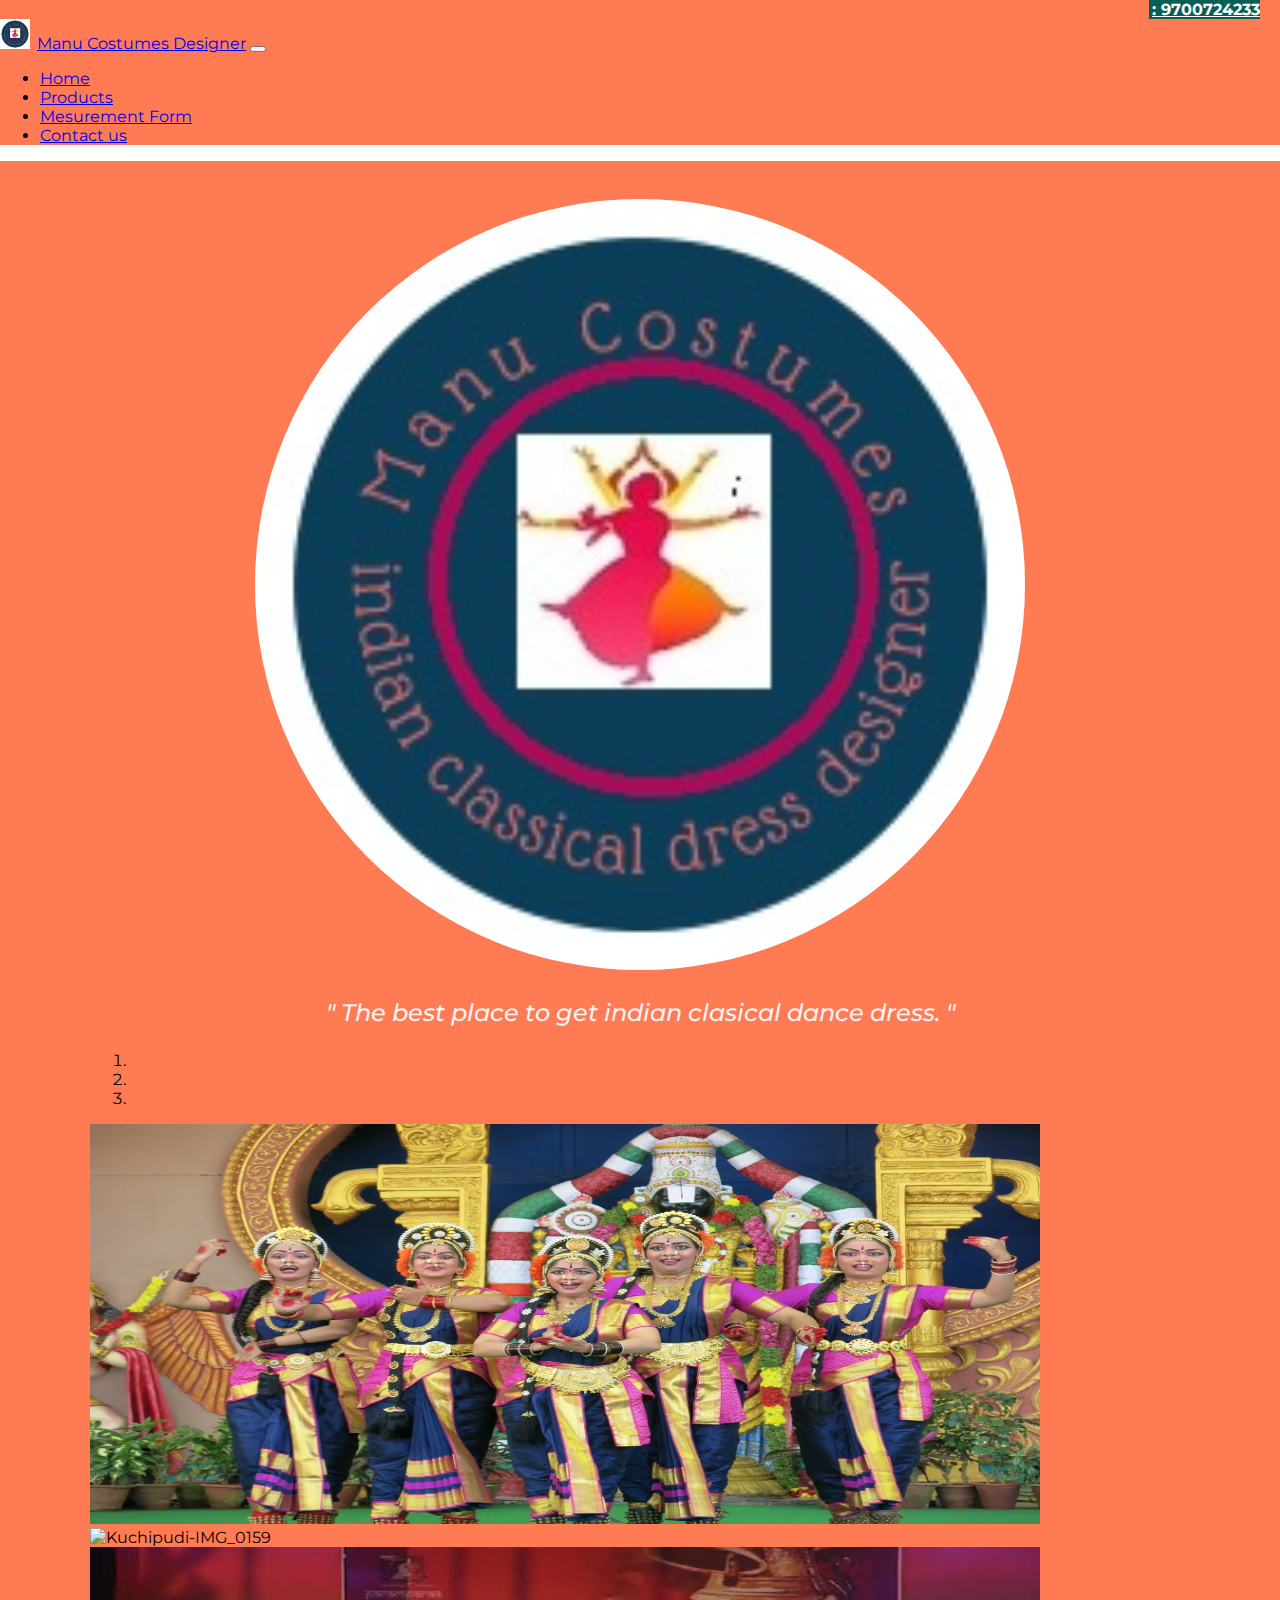
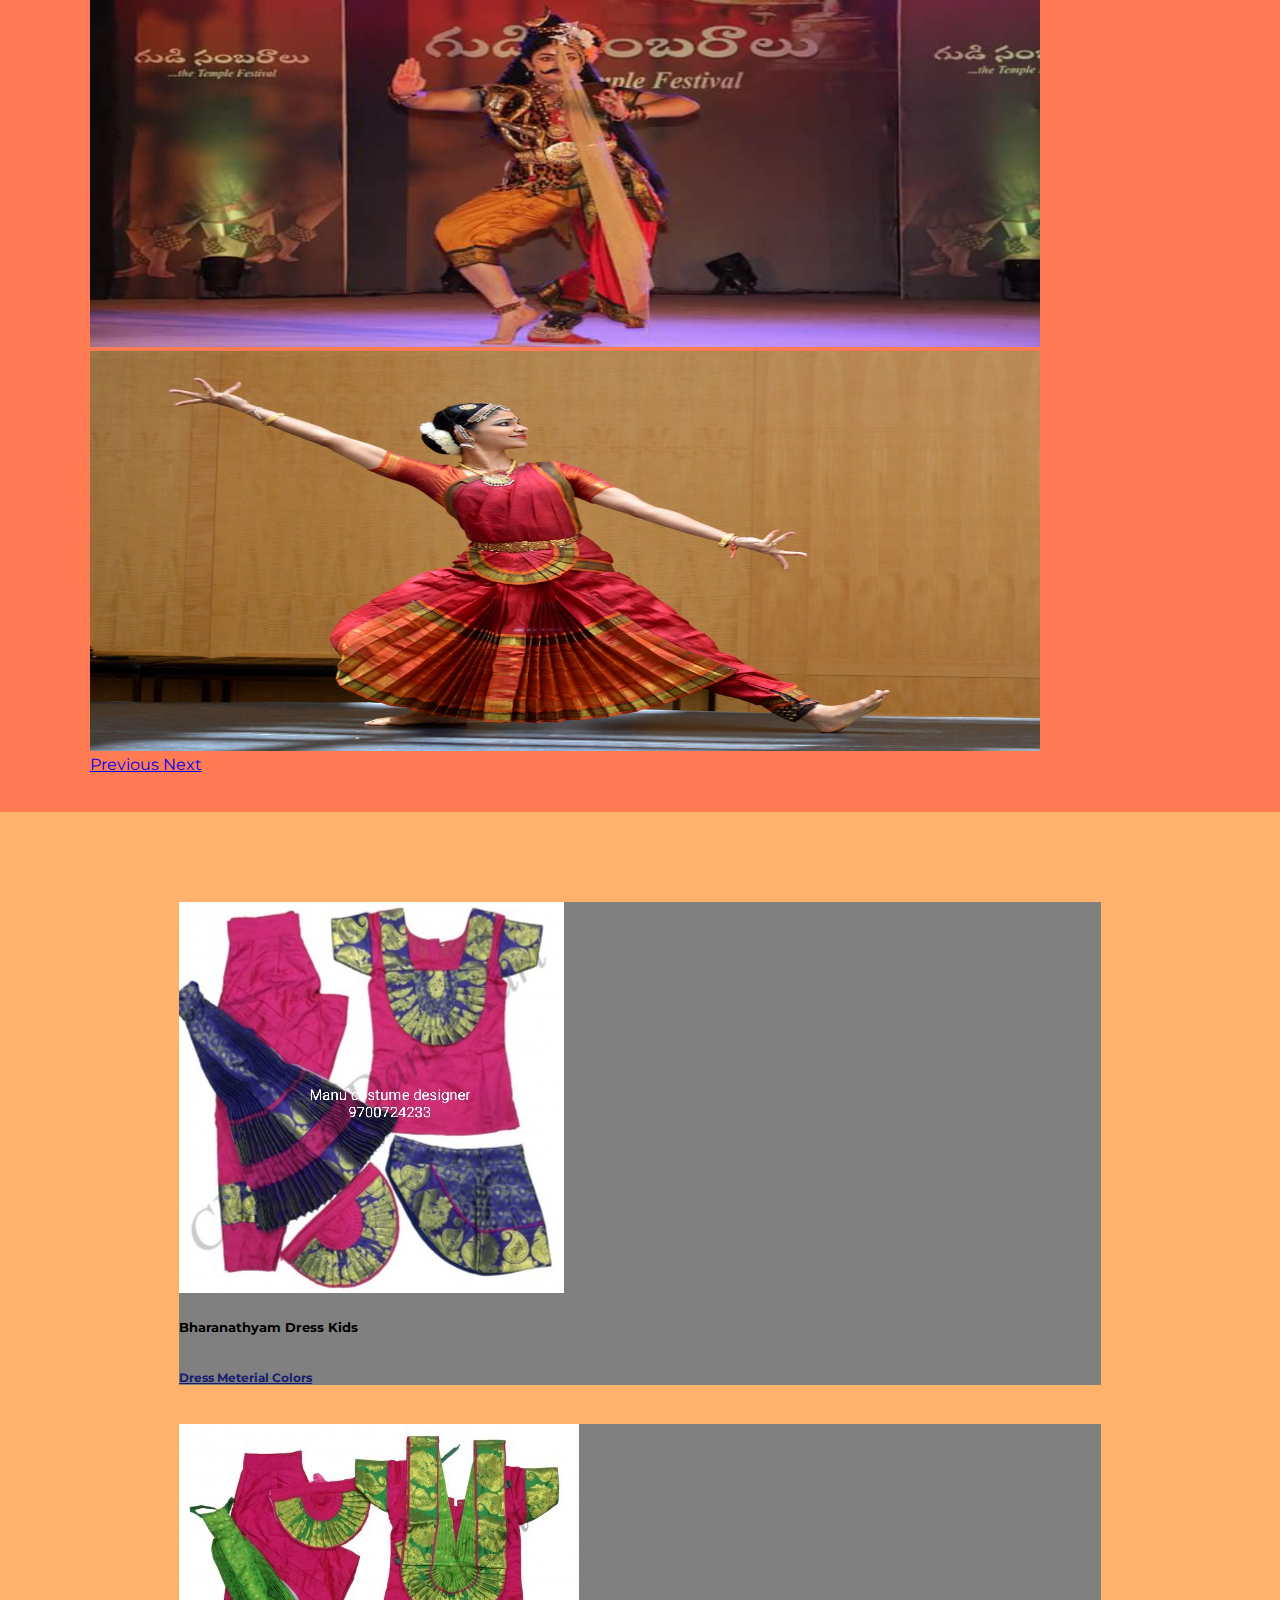
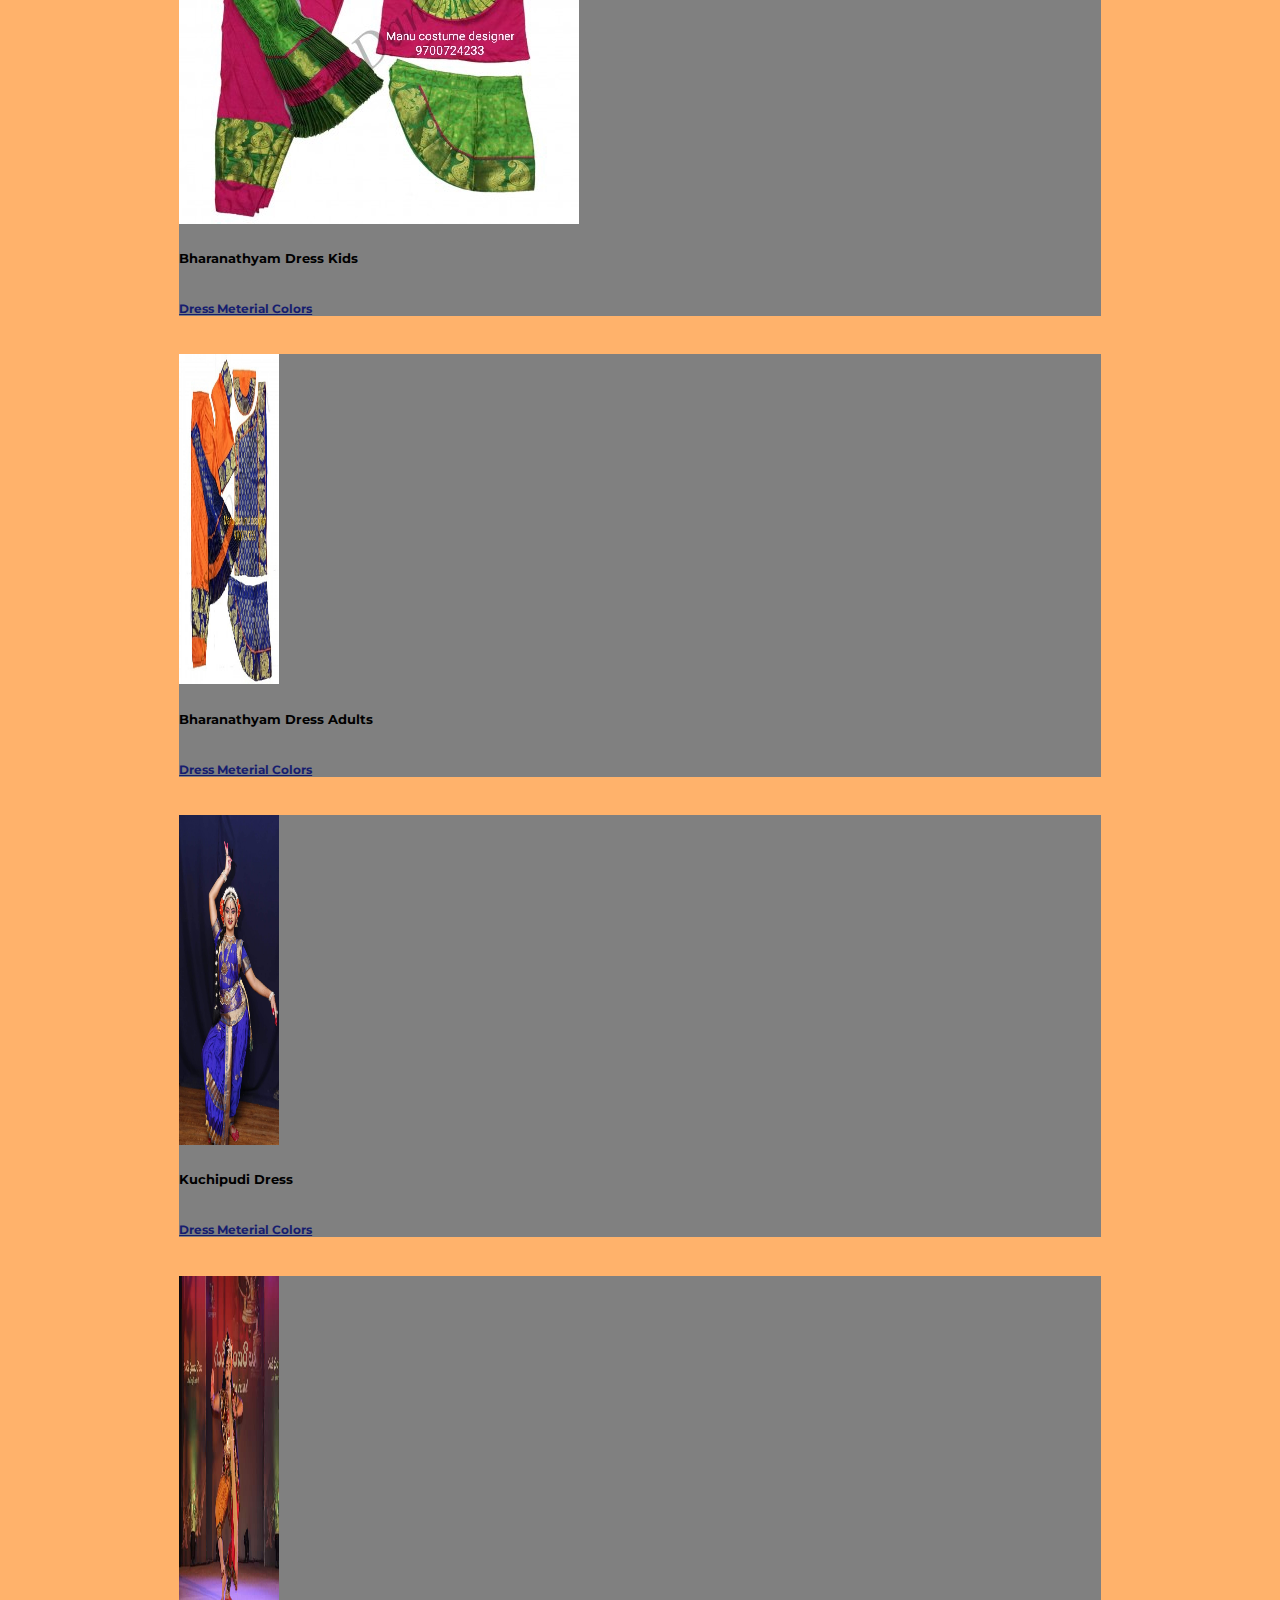
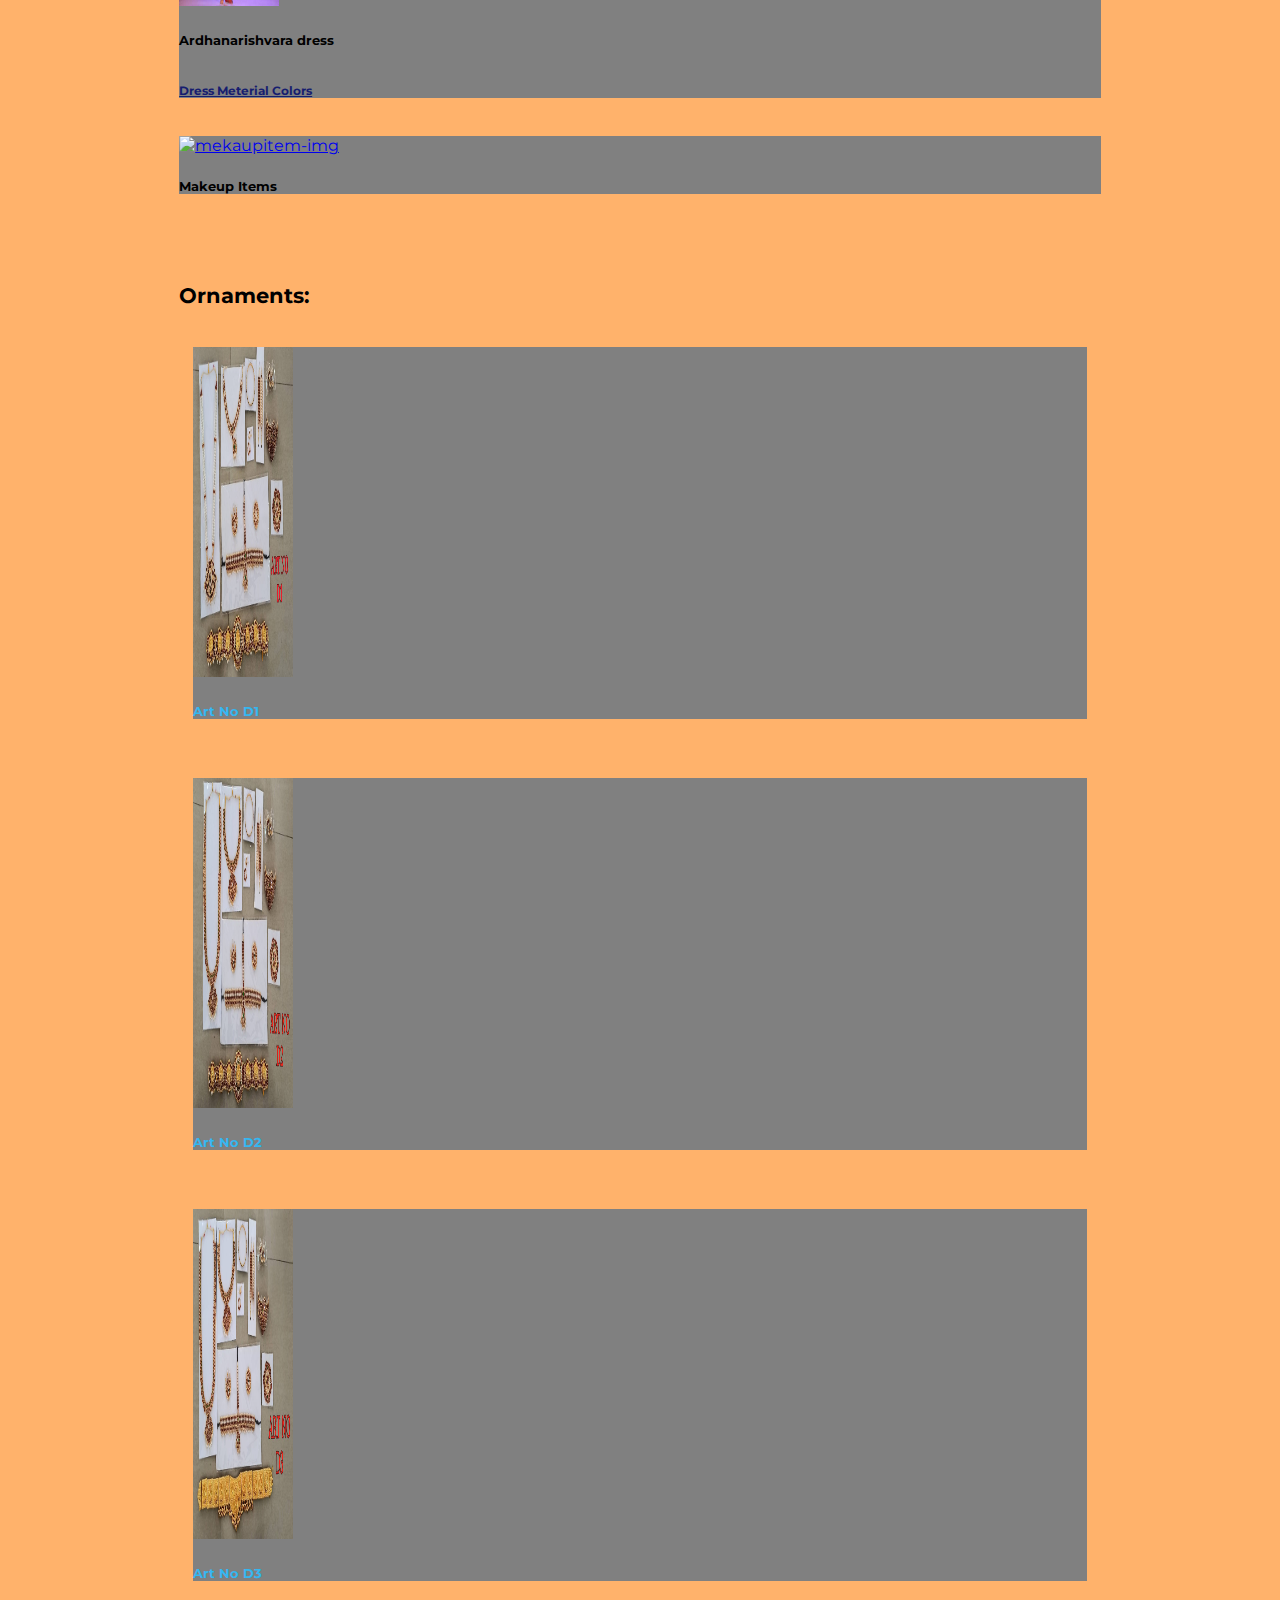
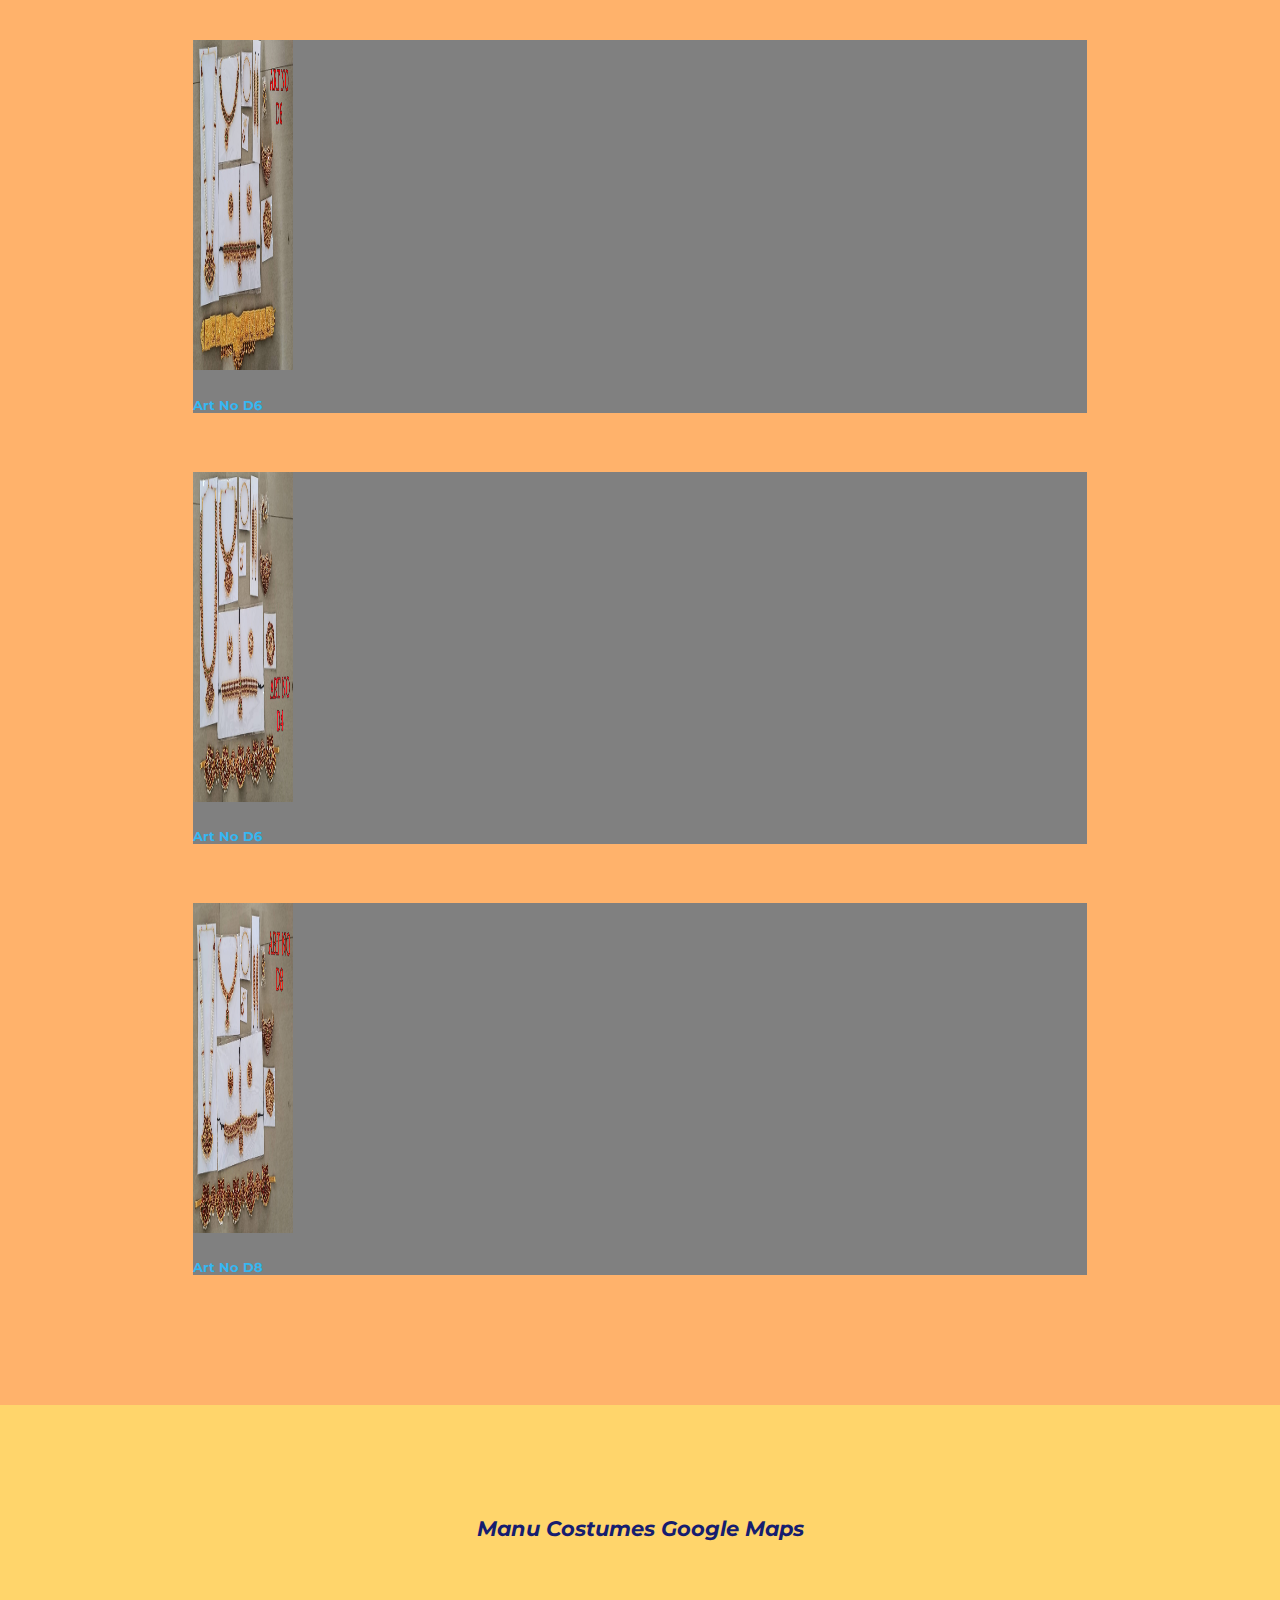
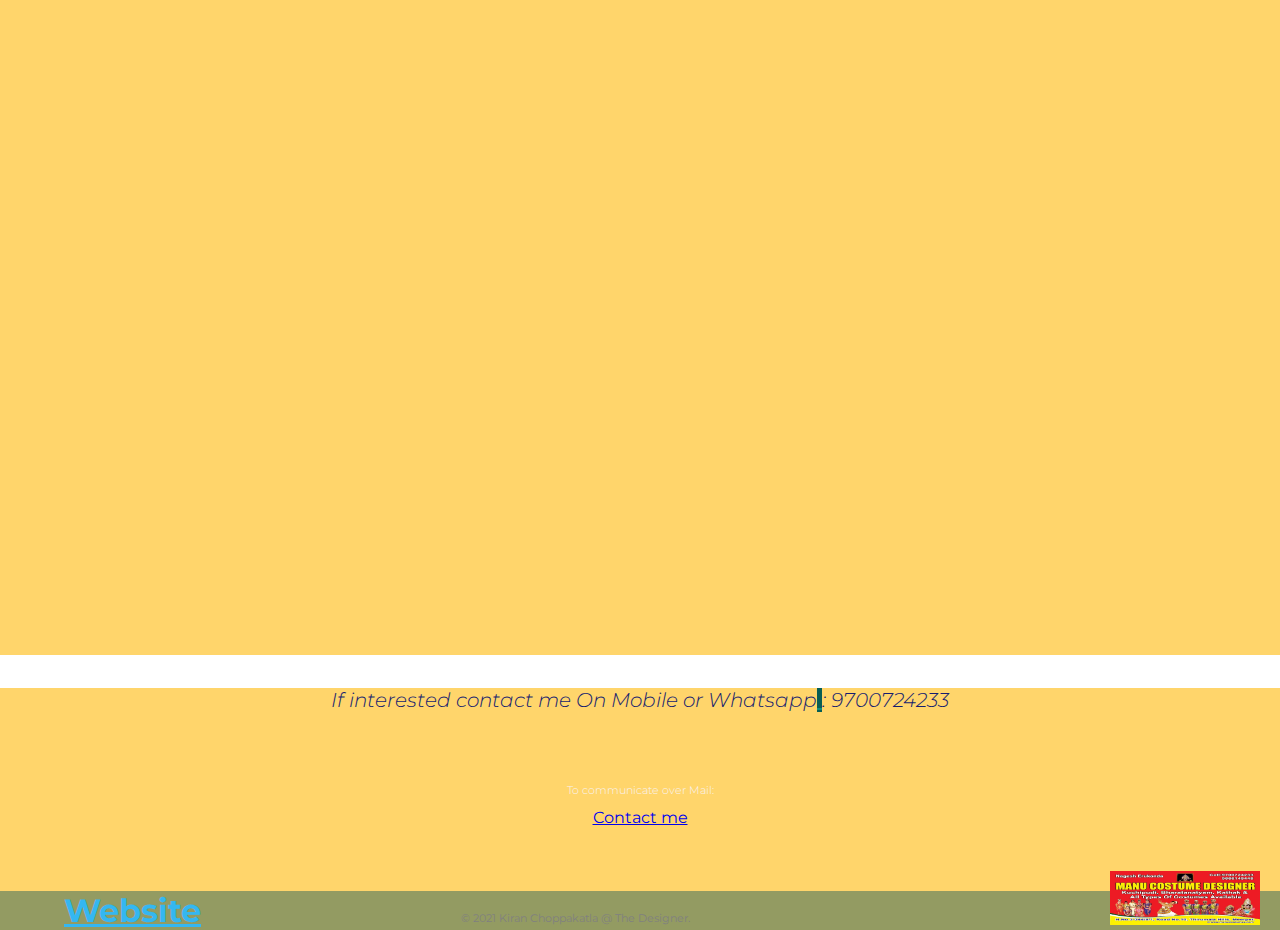
==== commit 403a2c3b: "Add files via upload" ====
--- a/index.html
+++ b/index.html
@@ -1,10 +1,13 @@
-<!DOCTYPE html>
-<html>
+<!doctype html>
+<html lang="en">
 
 <head>
+  <!-- Required meta tags -->
   <meta charset="utf-8">
-  <title>TinDog</title>
-
+  <meta name="viewport" content="width=device-width, initial-scale=1, shrink-to-fit=no">
+  <meta name="description" content="Design's' the all Indian Classical dance & stage costumes for the past 15 years in Hyderabad.">
+  <meta name="keywords" content="Classical Dance Costumes, Indian Dance Costumes, Classical Dance Costumes, Indian Classical Dance, Indian Dance Costumes, Stiching of Indian Classical Dance Dresses, ">
+  <title>Manu Costumes</title>
   <!-- Google Fonts -->
   <link rel="preconnect" href="https://fonts.gstatic.com">
   <link href="https://fonts.googleapis.com/css2?family=Montserrat:ital,wght@0,300;0,400;0,500;0,800;0,900;1,700&family=Ubuntu:wght@300;400;500;700&display=swap" rel="stylesheet">
@@ -21,194 +24,321 @@
   <script src="https://cdn.jsdelivr.net/npm/popper.js@1.16.1/dist/umd/popper.min.js" integrity="sha384-9/reFTGAW83EW2RDu2S0VKaIzap3H66lZH81PoYlFhbGU+6BZp6G7niu735Sk7lN" crossorigin="anonymous"></script>
   <script src="https://cdn.jsdelivr.net/npm/bootstrap@4.6.0/dist/js/bootstrap.min.js" integrity="sha384-+YQ4JLhjyBLPDQt//I+STsc9iw4uQqACwlvpslubQzn4u2UU2UFM80nGisd026JF" crossorigin="anonymous"></script>
 
+  <script>
+    // Initialize and add the map
+    function initMap() {
+      // The location of Uluru
+      const uluru = {
+        lat: 17.3191517,
+        lng: 78.534568
+      };
+      // The map, centered at Uluru
+      const map = new google.maps.Map(document.getElementById("map"), {
+        zoom: 4,
+        center: uluru,
+      });
+      // The marker, positioned at Uluru
+      const marker = new google.maps.Marker({
+        position: uluru,
+        map: map,
+      });
+    }
+  </script>
 </head>
 
 <body>
-
-  <section id="title">
-    <div class="container-fluid">
-      <!-- Nav Bar -->
-      <nav class="navbar  navbar-expand-lg navbar-dark">
-        <a class="navbar-brand" href="">tindog</a>
-        <button class="navbar-toggler" type="button" data-toggle="collapse" data-target="#navbarSupportedContent" aria-controls="navbarSupportedContent" aria-expanded="false" aria-label="Toggle navigation">
-          <span class="navbar-toggler-icon"></span>
-        </button>
-        <div class="collapse navbar-collapse" id="navbarSupportedContent">
-          <ul class="navbar-nav ml-auto">
-            <li class="nav-item">
-              <a class="nav-link" href="">Contact</a>
-            </li>
-            <li class="nav-item">
-              <a class="nav-link" href="">Pricing</a>
-            </li>
-            <li class="nav-item">
-              <a class="nav-link" href="">Download</a>
-            </li>
-          </ul>
-        </div>
-      </nav>
-      <!-- Title -->
-      <div class="row">
-        <div class="col-lg-6">
-          <h1>Meet new and interesting dogs nearby.</h1>
-          <button type="button" class="btn btn-dark btn-lg down-button"><i class="fab fa-apple"></i> Download</button>
-          <button type="button" class="btn  btn-outline-light btn-lg down-button"><i class="fab fa-google-play"></i> Download</button>
-        </div>
-        <div class="col-lg-6">
-          <img class="title-image" src="images/iphone6.png" alt="iphone-mockup">
+  <header>
+    <div class="header-contact">
+      <a class="fab fa-whatsapp-square fa-2x whatapp-img"> </a>
+      <a class="header-data" href="https://api.whatsapp.com/send?phone=9700724233">: 9700724233 </a>
+    </div>
+    <nav class="navbar navbar-expand-lg navbar-dark Navbackgro">
+      <img class="costumes-logo" src="images/manu costumes.jpg" width="30" height="30" class="d-inline-block align-top" alt="manucostumes-logo">
+      <a class="navbar-brand" href="#"> Manu Costumes Designer</a>
+      <button class="navbar-toggler" type="button" data-toggle="collapse" data-target="#navbarTogglerDemo02" aria-controls="navbarTogglerDemo02" aria-expanded="false" aria-label="Toggle navigation">
+        <span class="navbar-toggler-icon"></span>
+      </button>
+      <div class="collapse navbar-collapse" id="navbarTogglerDemo02">
+         <ul class="navbar-nav ml-auto">
+          <li class="nav-item">
+            <a class="nav-link" href="index.html">Home</a>
+          </li>
+          <li class="nav-item">
+            <a class="nav-link" href="#products">Products</a>
+          </li>
+          <!-- <li class="nav-item">
+            <a class="nav-link" ref="#">About us</a>
+          </li> -->
+          <li class="nav-item">
+            <a class="nav-link" href="images/mesurements.pdf">Mesurement Form</a>
+          </li>
+          <li class="nav-item">
+            <a class="nav-link" href="#contact-me">Contact us</a>
+          </li>
+        </ul>
+      </div>
+    </nav>
+  </header>
+
+  <section id="logo-sec">
+    <div class="row">
+      <div class="col-lg-2">
+        <div class="Card text-center logodiv">
+          <img class="logoimg" src="images/manu costumes.jpg" alt="manu costumes address image">
+          <!-- ​<h1 class="title-text">Indian Classical Dance Dress</h1>-->
+          <p class="lead">" The best place to get indian clasical dance dress. "</p>
+        </div>
+      </div>
+      <div class="col-lg-10">
+        <div id="carouselExampleCaptions" class="carousel slide" data-ride="carousel">
+          <ol class="carousel-indicators">
+            <li data-target="#carouselExampleCaptions" data-slide-to="0" class="active"></li>
+            <li data-target="#carouselExampleCaptions" data-slide-to="1"></li>
+            <li data-target="#carouselExampleCaptions" data-slide-to="2"></li>
+          </ol>
+          <div class="carousel-inner">
+            <div class="carousel-item active">
+              <img src="images/IMG_0125.JPG" height="400" width="950" class="d-block " alt="Kuchipudi-IMG_0125">
+              <div class="carousel-caption d-none d-md-block">
+                <!-- <h5>Kuchipudi Dress</h5>
+                <p>Some representative placeholder content for the first slide.</p> -->
+              </div>
+            </div>
+            <div class="carousel-item">
+              <img src="images/IMG_0159.JPG" height="400" width="950" class="d-block" alt="Kuchipudi-IMG_0159">
+              <div class="carousel-caption d-none d-md-block">
+                <!-- <h5>Kuchipudi Dress</h5>
+                <p>Some representative placeholder content for the second slide.</p> -->
+              </div>
+            </div>
+            <div class="carousel-item">
+              <img src="images/Ardhanareshwara-2.jpg" height="400" width="950" class="d-block" alt="Ardhanareshwara-Img">
+              <div class="carousel-caption d-none d-md-block">
+                <!-- <h5>Kuchipudi Dress</h5>
+                <p>Some representative placeholder content for the third slide.</p> -->
+              </div>
+            </div>
+            <div class="carousel-item">
+              <img src="images/Indian-Classical-Dances-Bharatanatyam-1024x835.jpg" height="400" width="950" class="d-block" alt="Ardhanareshwara-Img">
+              <div class="carousel-caption d-none d-md-block">
+                <!-- <h5>Kuchipudi Dress</h5>
+                <p>Some representative placeholder content for the third slide.</p> -->
+              </div>
+            </div>
+
+          </div>
+          <a class="carousel-control-prev" href="#carouselExampleCaptions" role="button" data-slide="prev">
+            <span class="carousel-control-prev-icon iconcolor " aria-hidden="true"></span>
+            <span class="sr-only">Previous</span>
+          </a>
+          <a class="carousel-control-next" href="#carouselExampleCaptions" role="button" data-slide="next">
+            <span class="carousel-control-next-icon iconcolor" aria-hidden="true"></span>
+            <span class="sr-only">Next</span>
+          </a>
         </div>
 
       </div>
     </div>
   </section>
-
-
-
-
-  <!-- Features -->
-
-  <section id="features">
+  <section id=products>
     <div class="row">
-      <div class="col-lg-4 feature-box">
-        <i class="feature-icon fas fa-check-circle fa-4x"></i>
-        <h3>Easy to use.</h3>
-        <p>So easy to use, even your dog could do it.</p>
-      </div>
-
-      <div class="col-lg-4 feature-box">
-        <i class=" feature-icon far fa-dot-circle fa-4x"></i>
-        <h3>Elite Clientele</h3>
-        <p>We have all the dogs, the greatest dogs.</p>
-      </div>
-
-      <div class="col-lg-4 feature-box">
-        <i class="feature-icon fas fa-heart fa-4x"></i>
-        <h3>Guaranteed to work.</h3>
-        <p>Find the love of your dog's life or your money back.</p>
-      </div>
-    </div>
-
+      <div class="card-group">
+        <div class="col-lg-4 product-det">
+          <div class="card Card-details">
+            <a href="images/IMG_20210212_224659.jpg"><img src="images/IMG_20210212_224659.jpg" class="card-img-top" alt="Bharanathyam-img-1">
+            </a>
+            <div class="card-body">
+              <h5 class="card-title dress-title">Bharanathyam Dress Kids</h5>
+              <p class="card-text">
+                <!-- The Above dress is for Kids With Blouse attached Freil.
+                Dress Making Cost : 4000/-
+                You will get the Desised Color this is a Designer Peice. -->
+                <br>
+                <a class="dress-link" href="dressmeterialcolors.html">Dress Meterial Colors</a>
+              </p>
+              <!-- <p class="card-text"><small class="text-muted">Last updated 3 mins ago</small></p> -->
+            </div>
+          </div>
+        </div>
+        <div class="col-lg-4 product-det">
+          <div class="card Card-details">
+            <a href="images/IMG_20210212_225539.jpg"><img src="images/IMG_20210212_225539.jpg" class="card-img-top" alt="Bharanathyam-img-3">
+            </a>
+            <div class="card-body">
+              <h5 class="card-title dress-title">Bharanathyam Dress Kids</h5>
+              <p class="card-text">
+                <!-- The Above dress is for Kids With Blouse attached Freil.
+                Dress Making Cost : 4000/-
+                You will get the Desised Color this is a Designer Peice. -->
+                <br>
+                <a class="dress-link" href="dressmeterialcolors.html">Dress Meterial Colors</a>
+              </p>
+
+              </p>
+              <!-- <p class="card-text"><small class="text-muted">Last updated 3 mins ago</small></p> -->
+            </div>
+          </div>
+        </div>
+        <div class="col-lg-4 product-det">
+          <div class="card Card-details">
+            <a href="images/BharathaNyatam.jpg"><img src="images/BharathaNyatam.jpg" width="100" height="330" class="card-img-top" alt="Bharanathyam-img-2">
+            </a>
+            <div class="card-body">
+              <h5 class="card-title dress-title">Bharanathyam Dress Adults </h5>
+              <p class="card-text">
+                <br>
+                <a class="dress-link" href="dressmeterialcolors.html">Dress Meterial Colors</a>
+              </p>
+              <!-- <p class="card-text"><small class="text-muted">Last updated 3 mins ago</small></p> -->
+            </div>
+          </div>
+        </div>
+        <div class="col-lg-4 product-det">
+          <div class="card Card-details">
+            <a href="images/Kuchipudi Dress.jpg"><img src="images/Kuchipudi Dress.jpg" width="100" height="330" class="card-img-top" alt="KuchipudiDress-img">
+            </a>
+            <div class="card-body">
+              <h5 class="card-title dress-title">Kuchipudi Dress</h5>
+              <p class="card-text">
+                <br>
+                <a class="dress-link" href="dressmeterialcolors.html">Dress Meterial Colors</a>
+              </p>
+              <!-- <p class="card-text"><small class="text-muted">Last updated 3 mins ago</small></p> -->
+            </div>
+          </div>
+        </div>
+      <div class="col-lg-4 product-det">
+          <div class="card Card-details">
+            <a href="images/Ardhanaeshware.jpg"><img src="images/Ardhanaeshware.jpg" width="100" height="330" class="card-img-top" alt="Ardhanarishvara-img">
+            </a>
+            <div class="card-body">
+              <h5 class="card-title dress-title">Ardhanarishvara dress</h5>
+              <p class="card-text">
+                <br>
+                <a class="dress-link" href="dressmeterialcolors.html">Dress Meterial Colors</a>
+              </p>
+              <!-- <p class="card-text"><small class="text-muted">Last updated 3 mins ago</small></p> -->
+            </div>
+          </div>
+        </div>
+        <div class="col-lg-4 product-det">
+          <div class="card Card-details">
+            <a href="images/IMG_20210212_230242.jpg"><img src="images/IMG_20210212_230242.jpg" width="100" height="330" class="card-img-top" alt="mekaupitem-img">
+            </a>
+            <div class="card-body">
+              <h5 class="card-title dress-title">Makeup Items</h5>
+              <!-- <p class="card-text">
+                <br>
+                <a class="dress-link" href="dressmeterialcolors.html">Dress Meterial Colors</a>
+              </p> -->
+              <!-- <p class="card-text"><small class="text-muted">Last updated 3 mins ago</small></p> -->
+            </div>
+          </div>
+        </div>
+      </div>
+    <div class="row">
+      <div class="col-lg-12 or-heading">
+        <h3>Ornaments:</h3>
+      </div>
+
+      <div class="col-lg-4 ornaments-det">
+        <div class="card Card-details">
+          <a href="images\ornaments\IMG-20210307-WA0019.jpg"><img src="images\ornaments\IMG-20210307-WA0019.jpg" width="100" height="330" class="card-img-top" alt="ArtNoD1-img">
+          </a>
+          <div class="card-body">
+            <h5 class="card-title dress-title">Art No D1</h5>
+             <!-- <p class="card-text"><small class="text-muted">Last updated 3 mins ago</small></p> -->
+          </div>
+        </div>
+      </div>
+      <div class="col-lg-4 ornaments-det">
+        <div class="card Card-details">
+          <a href="images\ornaments\IMG-20210307-WA0021.jpg"><img src="images\ornaments\IMG-20210307-WA0021.jpg" width="100" height="330" class="card-img-top" alt="ArtNoD2-img">
+          </a>
+          <div class="card-body">
+            <h5 class="card-title dress-title">Art No D2</h5>
+             <!-- <p class="card-text"><small class="text-muted">Last updated 3 mins ago</small></p> -->
+          </div>
+        </div>
+      </div>
+      <div class="col-lg-4 ornaments-det">
+        <div class="card Card-details">
+          <a href="images\ornaments\IMG-20210307-WA0020.jpg"><img src="images\ornaments\IMG-20210307-WA0020.jpg" width="100" height="330" class="card-img-top" alt="ArtNoD3-img">
+          </a>
+          <div class="card-body">
+            <h5 class="card-title dress-title">Art No D3</h5>
+             <!-- <p class="card-text"><small class="text-muted">Last updated 3 mins ago</small></p> -->
+          </div>
+        </div>
+      </div>
+      <div class="col-lg-4 ornaments-det">
+        <div class="card Card-details">
+          <a href="images\ornaments\IMG-20210307-WA0022.jpg"><img src="images\ornaments\IMG-20210307-WA0022.jpg" width="100" height="330" class="card-img-top" alt="ArtNoD6-img">
+          </a>
+          <div class="card-body">
+            <h5 class="card-title dress-title">Art No D6</h5>
+             <!-- <p class="card-text"><small class="text-muted">Last updated 3 mins ago</small></p> -->
+          </div>
+        </div>
+      </div>
+      <div class="col-lg-4 ornaments-det">
+        <div class="card Card-details">
+          <a href="images\ornaments\IMG-20210307-WA0024.jpg"><img src="images\ornaments\IMG-20210307-WA0024.jpg" width="100" height="330" class="card-img-top" alt="ArtNoD6-img">
+          </a>
+          <div class="card-body">
+            <h5 class="card-title dress-title">Art No D6</h5>
+             <!-- <p class="card-text"><small class="text-muted">Last updated 3 mins ago</small></p> -->
+          </div>
+        </div>
+      </div>
+      <div class="col-lg-4 ornaments-det">
+        <div class="card Card-details">
+          <a href="images\ornaments\IMG-20210307-WA0025.jpg"><img src="images\ornaments\IMG-20210307-WA0025.jpg" width="100" height="330" class="card-img-top" alt="ArtNoD8-img">
+          </a>
+          <div class="card-body">
+            <h5 class="card-title dress-title">Art No D8</h5>
+             <!-- <p class="card-text"><small class="text-muted">Last updated 3 mins ago</small></p> -->
+          </div>
+        </div>
+      </div>
+    </div>
+    </div>
   </section>
-
-
-  <!-- Testimonials -->
-
-  <section id="testimonials">
-    <div id="testimonial-carousel" class="carousel slide" data-ride="false">
-      <div class="carousel-inner">
-        <div class="carousel-item active">
-          <h2>I no longer have to sniff other dogs for love. I've found the hottest Corgi on TinDog. Woof.</h2>
-          <img class="testimonial-image" src="images/dog-img.jpg" alt="dog-profile">
-          <em>Pebbles, New York</em>
-        </div>
-        <div class="carousel-item">
-          <h2 class="testimonial-text">My dog used to be so lonely, but with TinDog's help, they've found the love of their life. I think.</h2>
-          <img class="testimonial-image" src="images/lady-img.jpg" alt="lady-profile">
-          <em>Beverly, Illinois</em>
-        </div>
-      </div>
-      <a class="carousel-control-prev" href="#testimonial-carousel" role="button" data-slide="prev">
-        <span class="carousel-control-prev-icon"></span>
-
-      </a>
-      <a class="carousel-control-next" href="#testimonial-carousel" role="button" data-slide="next">
-        <span class="carousel-control-next-icon"></span>
-
-      </a>
-    </div>
-
-
-
-
-
+  <section id="contact-details">
+    <div class="row">
+      <!-- <div class="col-lg-12">
+        <div class="card">
+          <img class="Manu-costumes-img" src="images/manu-costume-desiners.jpg" class="card-img" alt="manucostumes-address-image">
+        </div>
+      </div> -->
+      <div class="col-lg-12">
+        <h3 class="map-heading">Manu Costumes Google Maps</h3>
+        <!--The div element for the map -->
+        <div id="map">
+          <iframe class="map-link" src="https://www.google.com/maps/embed?pb=!1m14!1m8!1m3!1d15235.701305201563!2d78.534568!3d17.3191517!3m2!1i1024!2i768!4f13.1!3m3!1m2!1s0x0%3A0x6f88fc392017cb58!2sManu%20Costume%20Desiners!5e0!3m2!1sen!2sin!4v1616388548659!5m2!1sen!2sin" style="border:3px;" allowfullscreen="" loading="lazy"></iframe>
+        </div>
+        <!-- Async script executes immediately and must be after any DOM elements used in callback. -->
+      </div>
+    </div>
   </section>
-
-
-  <!-- Press -->
-
-  <section id="press">
-    <img class="press-images" src="images/techcrunch.png" alt="tc-logo">
-    <img class="press-images" src="images/tnw.png" alt="tnw-logo">
-    <img class="press-images" src="images/bizinsider.png" alt="biz-insider-logo">
-    <img class="press-images" src="images/mashable.png" alt="mashable-logo">
-
+  <section id="contact-me">
+    <div class="Contact-me-details">
+      <h5 class="contact-Heading">If interested contact me On Mobile or Whatsapp<a href="https://api.whatsapp.com/send?phone=9700724233" class="fab fa-whatsapp-square fa-2x whatapp-img"> </a>: 9700724233  </h5>
+      <p class= "mail-text">To communicate over Mail:</p>
+      <a href="mailto:nagesh.manucostumes@gmail.com;classicaldancedresses@manucostumes.com" type="button" class="btn btn-primary btn-lg btn-contactme" >Contact me</a>
+    </div>
   </section>
-
-
-  <!-- Pricing -->
-
-  <section id="pricing">
-
-    <h2>A Plan for Every Dog's Needs</h2>
-    <p>Simple and affordable price plans for your and your dog.</p>
-    <div class="row">
-      <div class="pricing-column col-lg-4 col-md-6">
-        <div class="card">
-          <div class="card-header">
-            <h3>Chihuahua</h3>
-          </div>
-          <div class="card-body">
-            <h2>Free</h2>
-            <p>5 Matches Per Day</p>
-            <p>10 Messages Per Day</p>
-            <p>Unlimited App Usage</p>
-            <button type="button" class="btn btn-lg btn-block btn-outline-dark" >Sign Up</button>
-          </div>
-        </div>
-      </div>
-
-      <div class="pricing-column col-lg-4 col-md-6">
-        <div class="card">
-          <div class="card-header">
-            <h3>Labrador</h3>
-          </div>
-          <div class="card-body">
-            <h2>$49 / mo</h2>
-            <p>Unlimited Matches</p>
-            <p>Unlimited Messages</p>
-            <p>Unlimited App Usage</p>
-            <button type="button" class="btn btn-lg btn-block btn-dark">Sign Up</button>
-          </div>
-        </div>
-      </div>
-
-      <div class="pricing-column col-lg-4 col-md-12">
-        <div class="card">
-          <div class="card-header">
-            <h3>Mastiff</h3>
-          </div>
-          <div class="card-body">
-            <h2>$99 / mo</h2>
-            <p>Pirority Listing</p>
-            <p>Unlimited Matches</p>
-            <p>Unlimited Messages</p>
-            <p>Unlimited App Usage</p>
-            <button type="button" class="btn btn-lg btn-block btn-dark ">Sign Up</button>
-          </div>
-        </div>
-      </div>
-    </div>
-
-  </section>
-  <!-- Call to Action -->
-
-  <section id="cta">
-
-    <h3>Find the True Love of Your Dog's Life Today.</h3>
-    <button type="button">Download</button>
-    <button type="button">Download</button>
-
-  </section>
-
-  <!-- Footer -->
-
-  <footer id="footer">
-
-    <p>© Copyright 2018 TinDog</p>
-
-  </footer>
-
-
 </body>
+<footer>
+  <div class="footer">
+    <div class=" col-lg-12bottom-container">
+      <a class="footer-link" href="https://www.manucostumes.com/">Website</a>
+
+      <a class="footer-name">© 2021 Kiran Choppakatla @ The Designer.</a>
+      <img class="Manu-costumes-img" src="images/manu-costume-desiners.jpg" class="card-img" alt="manucostumes-address-image">
+
+    </div>
+  </div>
+</footer>
 
 </html>
--- a/css/styles.css
+++ b/css/styles.css
@@ -47,8 +47,14 @@
   font-weight: bold;
 color: #fff;
 }
-.Costumes-logo{
-  padding-right: 3px;
+.costumes-logo{
+  padding-right:3px;
+}
+@media (max-width: 900px) {
+  .costumes-logo{
+    padding: 0;
+  }
+
 }
 .d-block{
 
@@ -76,8 +82,7 @@
   color: white;
 }
 .lead{
-  padding-top: 75%;
-  font-family: 'Montserrat';
+    font-family: 'Montserrat';
   font-weight: 500;
   font-style: italic;
   font-size: 1.5rem;
@@ -85,11 +90,9 @@
 }
 .logoimg{
   border-radius: 100%;
-  position: absolute;
-  right: 4px;
   text-align: center;
   width: 70%;
-
+margin: 0;
 }
 .logodiv{
   position: relative;
@@ -130,9 +133,22 @@
   background-color:#ffd56b;
   padding: 7% 14%;
 }
+#map{
+  text-align: center;
+}
+.map-link{
+  width: 800px;
+  height:600px;
+}
+@media(max-width: 800px){
+  .map-link{
+    width: 400px;
+    height:300px;
+  }
+}
 .map-heading{
   text-align: center;
-  color: #161d6f;;
+  color: #161d6f;
   font-style: italic;
 }
 #contact-me{
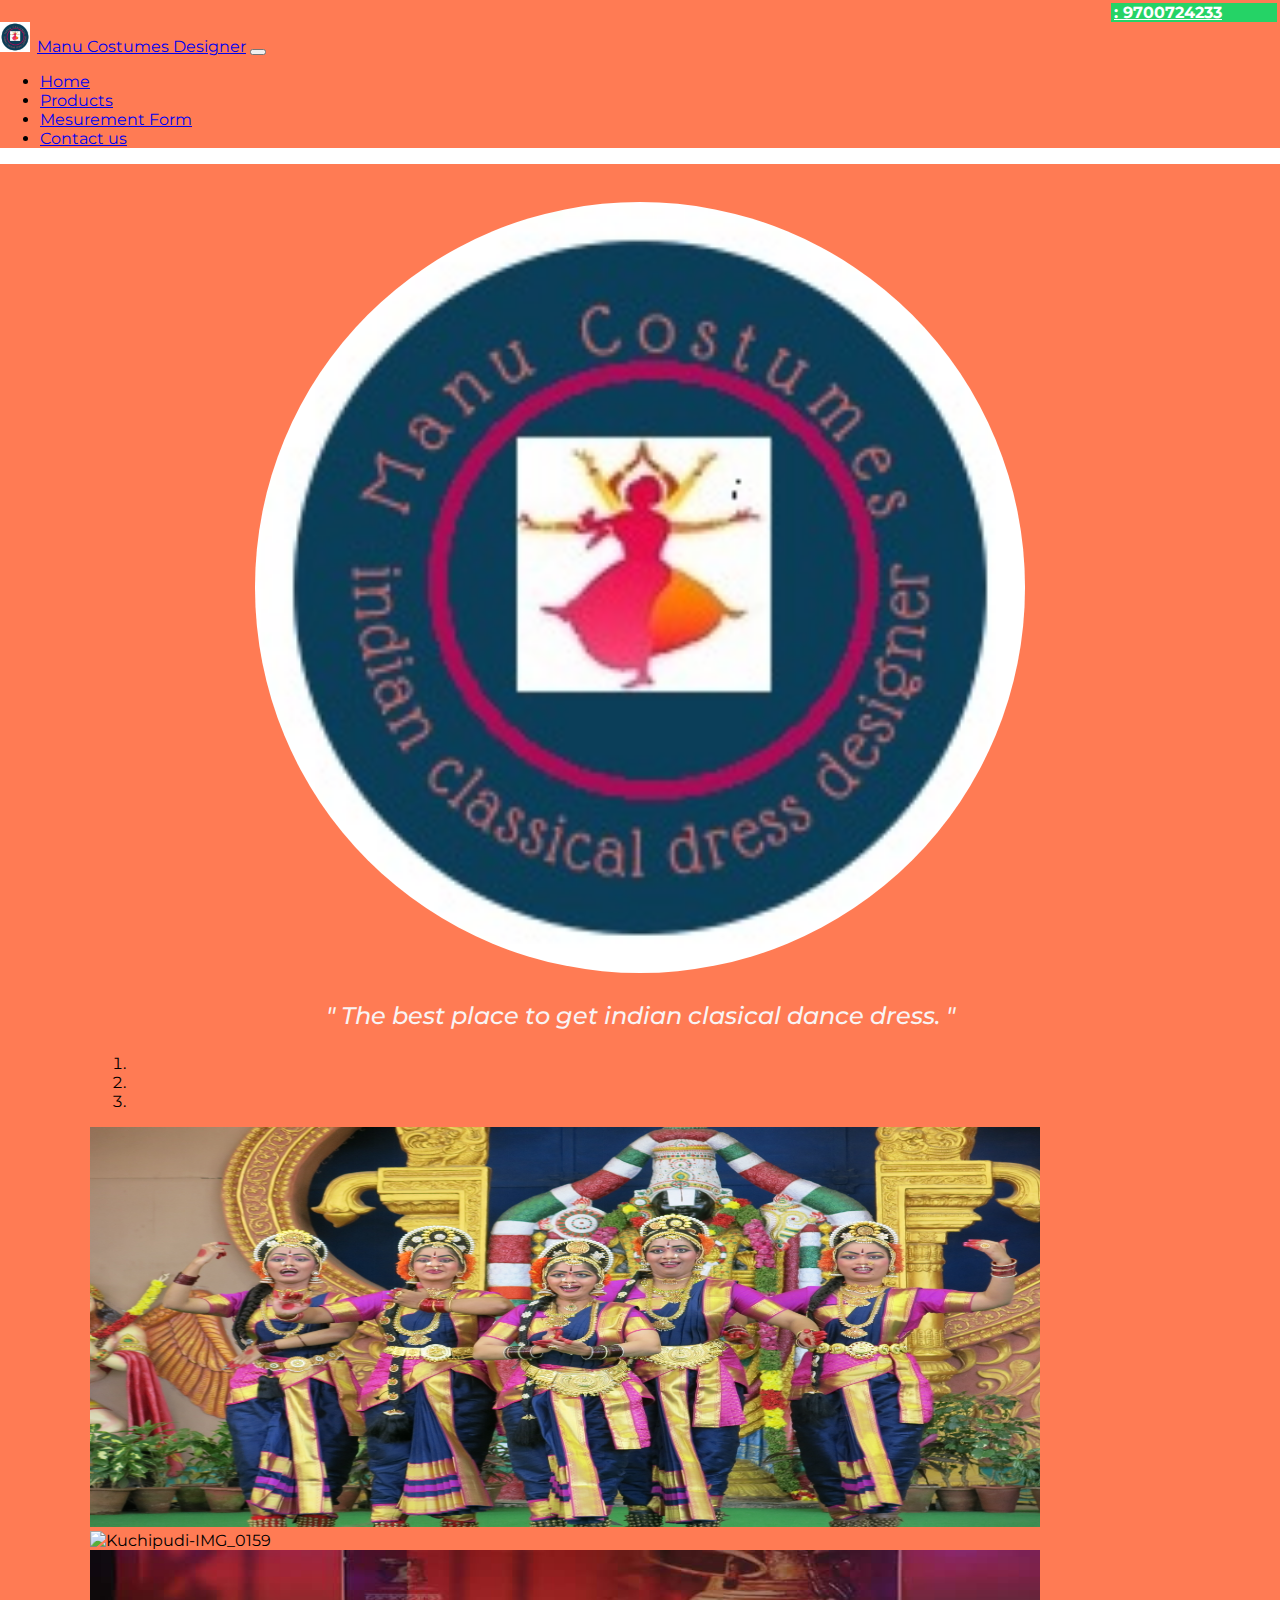
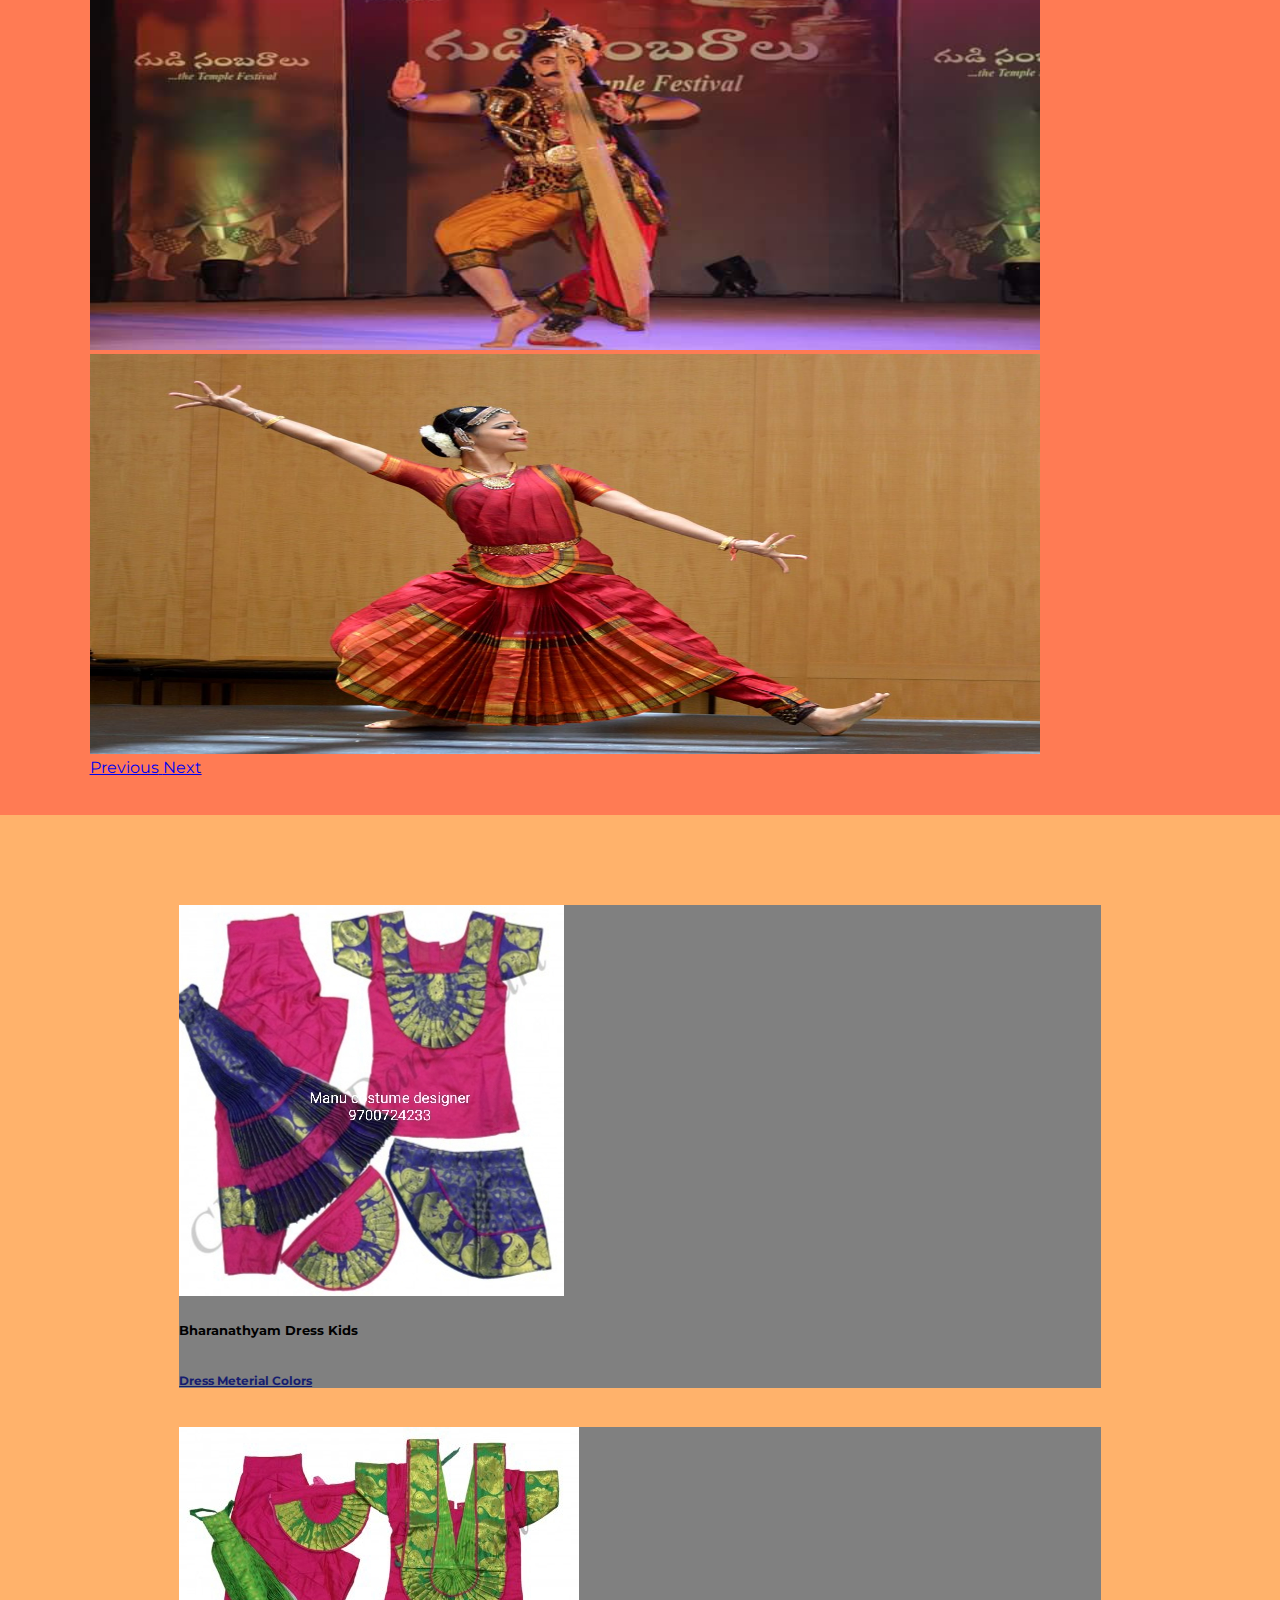
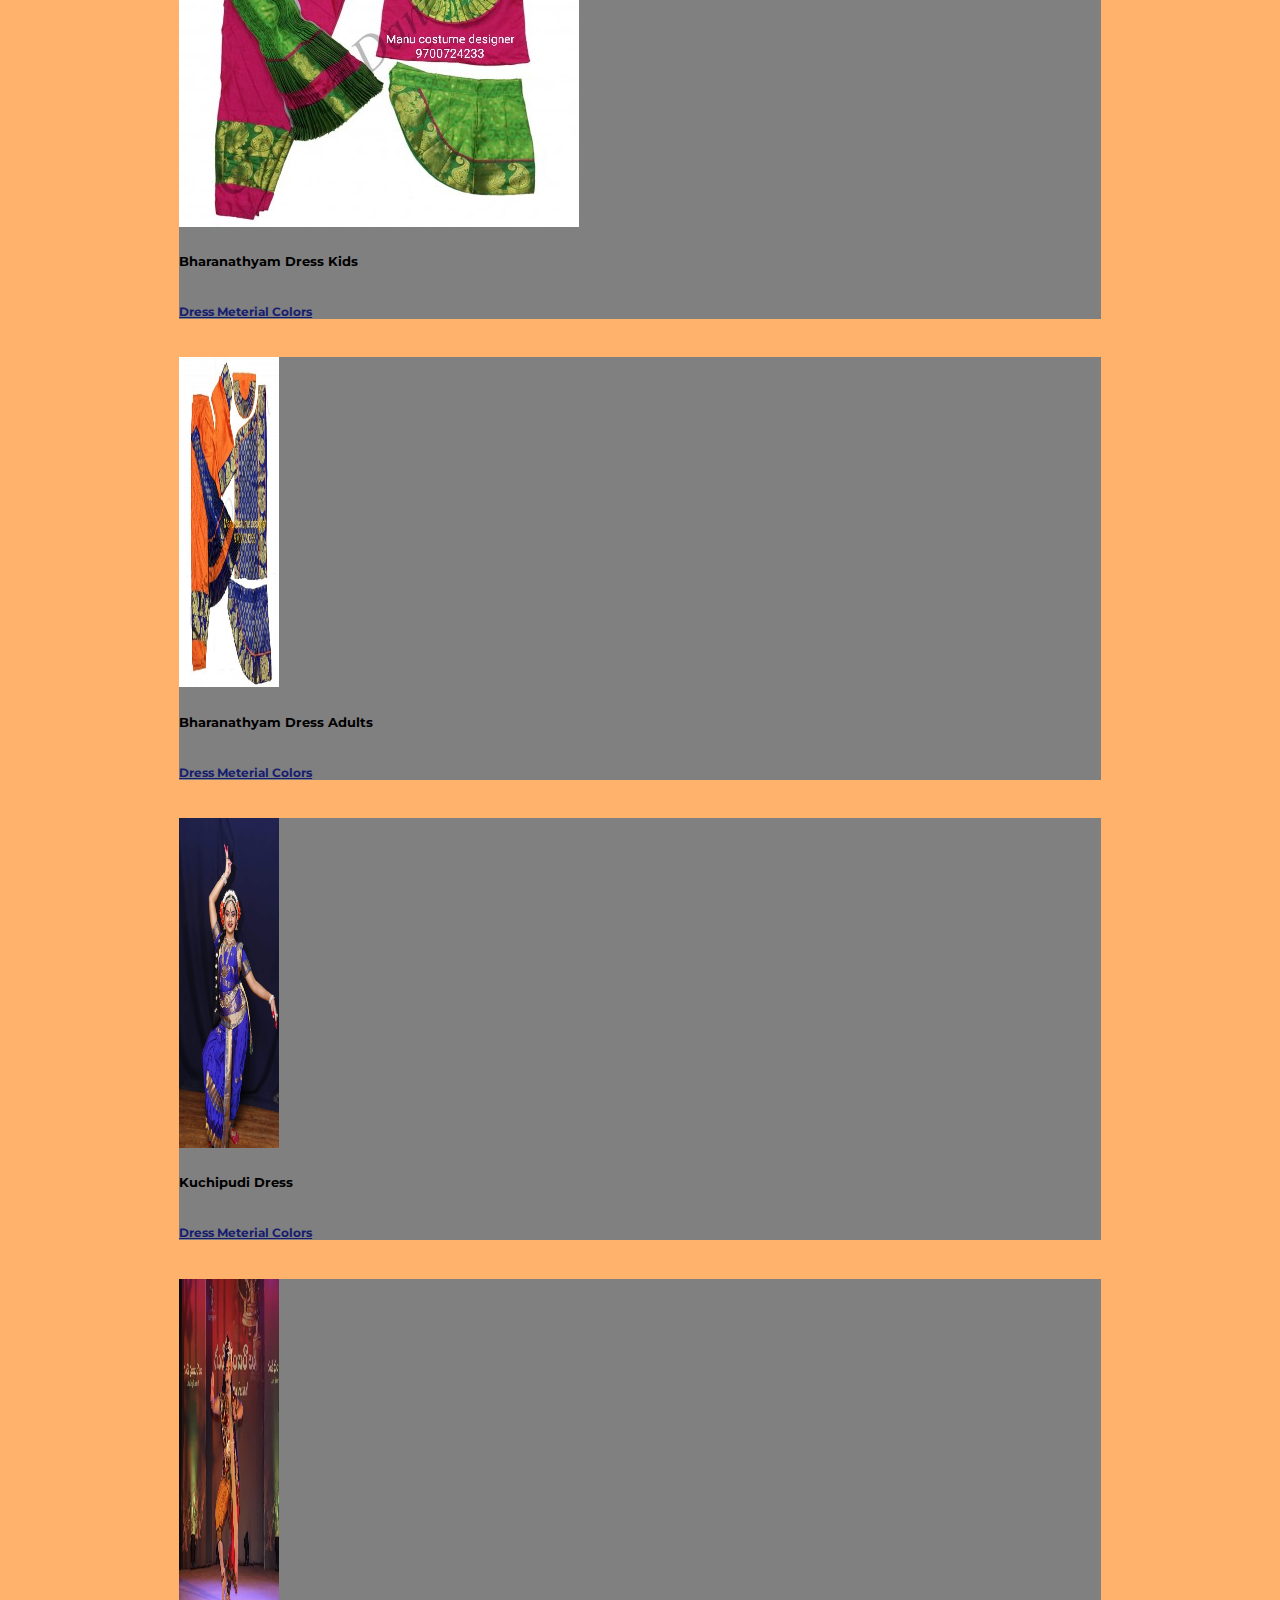
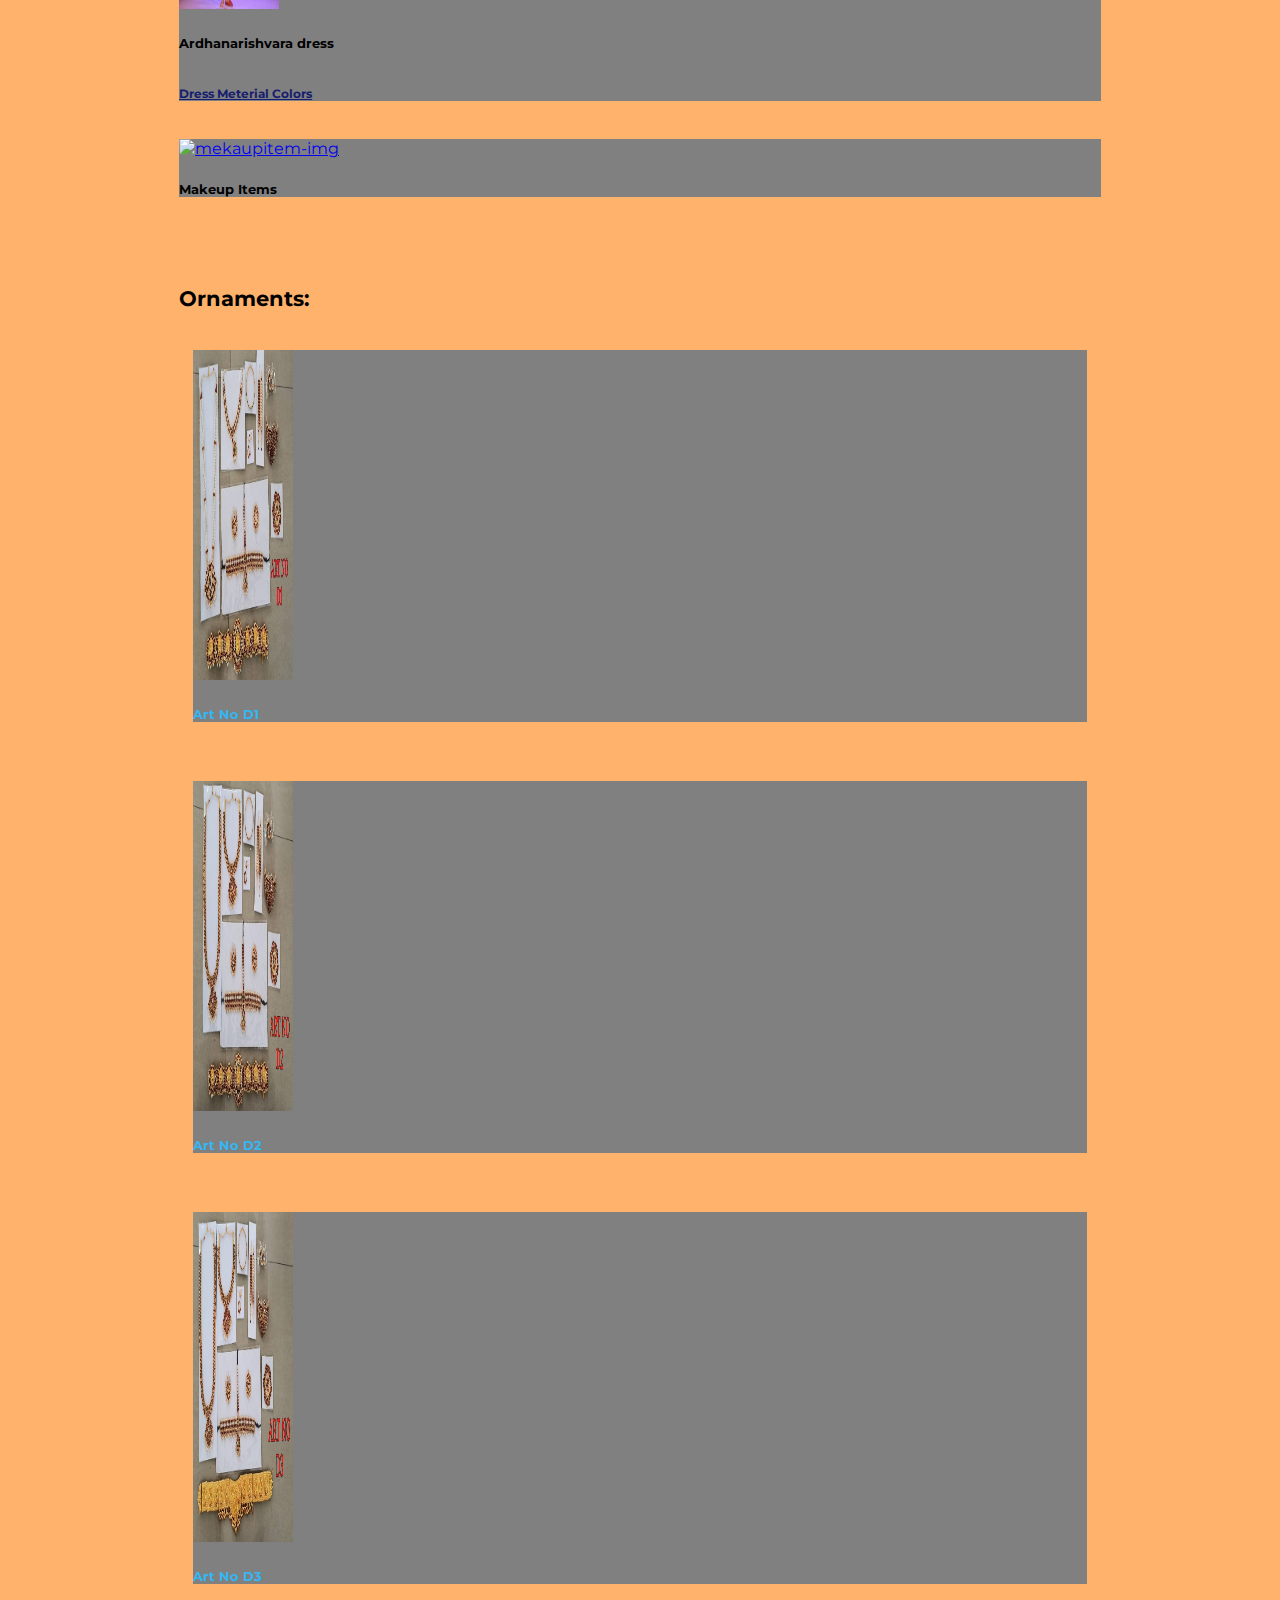
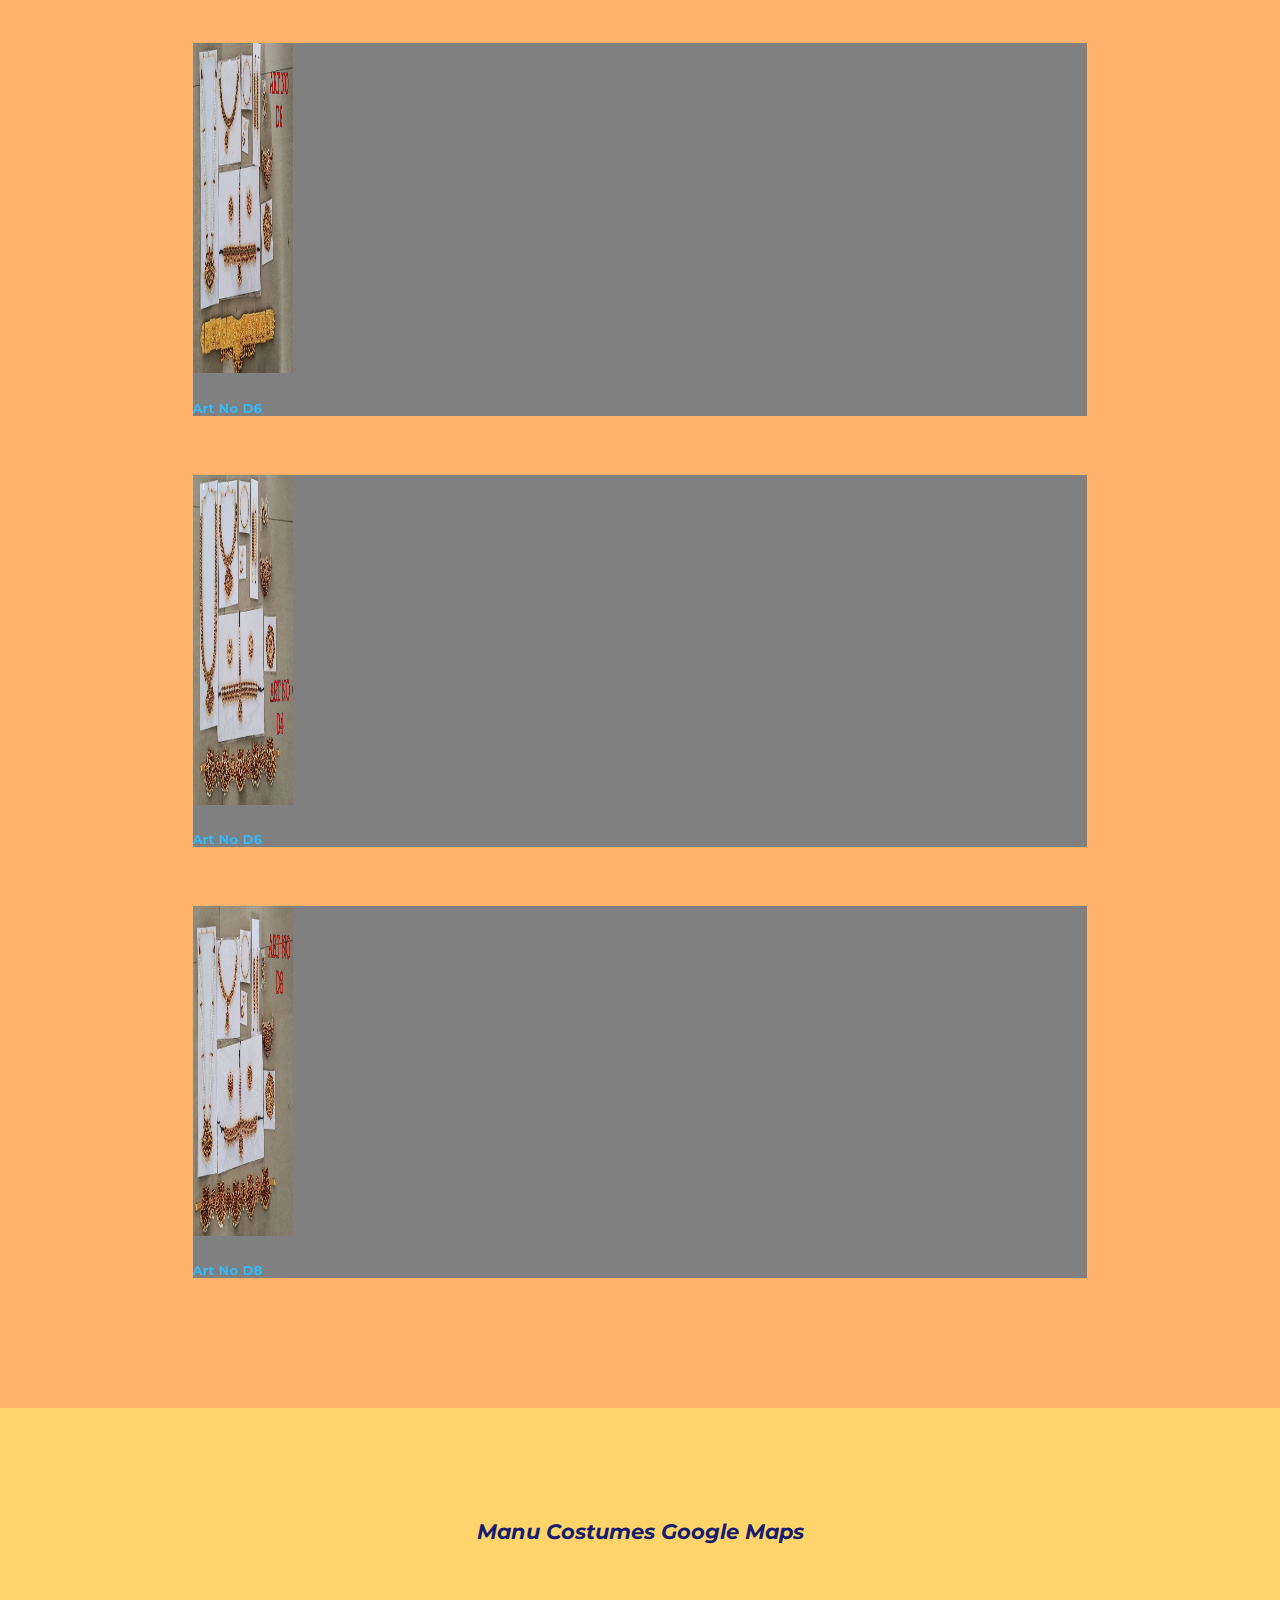
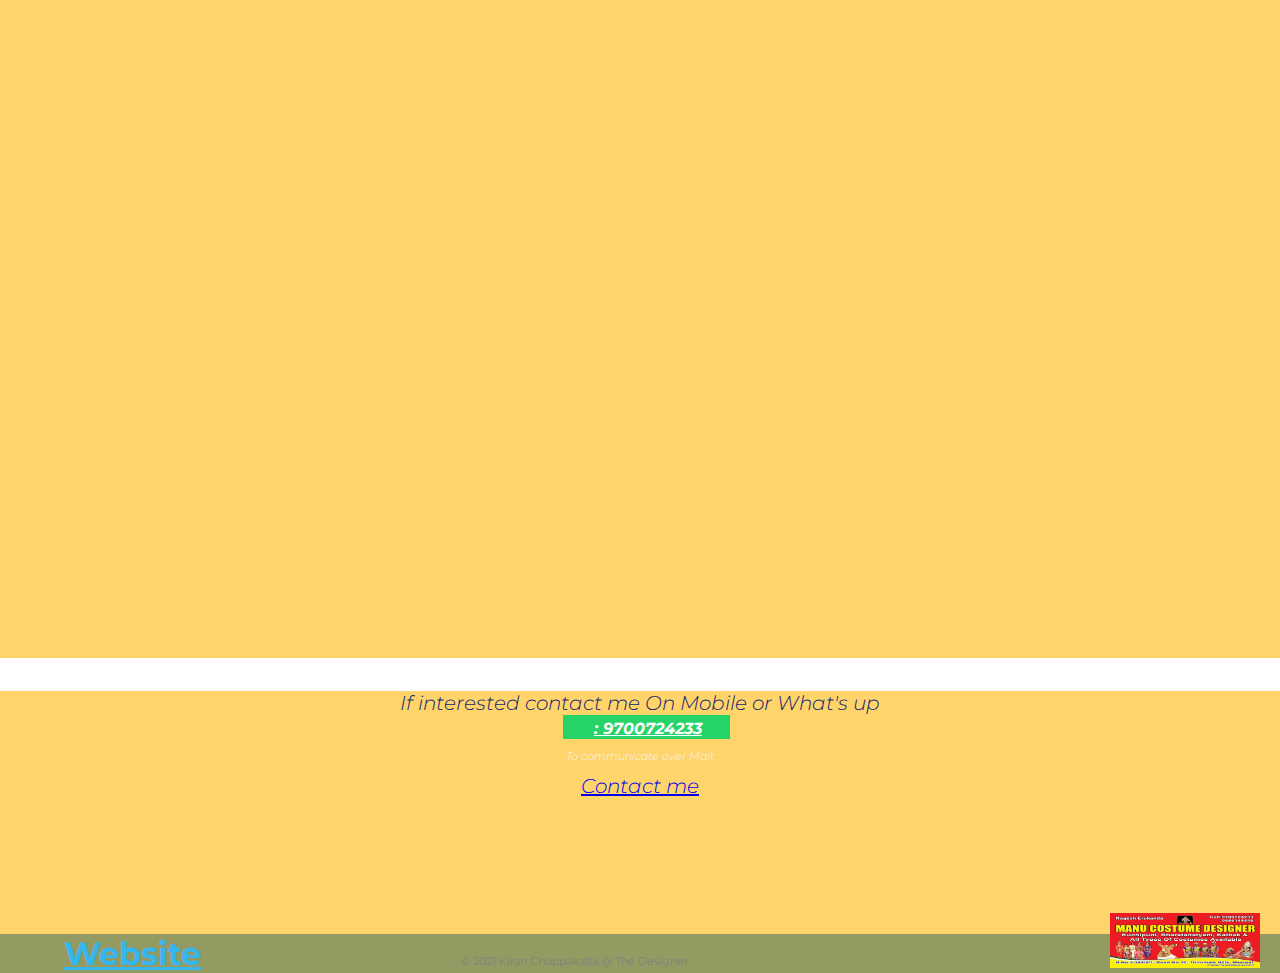
==== commit 187f1da7: "Add files via upload" ====
--- a/index.html
+++ b/index.html
@@ -46,11 +46,13 @@
   </script>
 </head>
 
-<body>
   <header>
     <div class="header-contact">
-      <a class="fab fa-whatsapp-square fa-2x whatapp-img"> </a>
-      <a class="header-data" href="https://api.whatsapp.com/send?phone=9700724233">: 9700724233 </a>
+      <div class="whatapp-img">
+
+      <a class="fab fa-whatsapp fa-2x header-data"> </a>
+      <a class="mobno" href="https://api.whatsapp.com/send?phone=9700724233">: 9700724233 </a>
+      </div>
     </div>
     <nav class="navbar navbar-expand-lg navbar-dark Navbackgro">
       <img class="costumes-logo" src="images/manu costumes.jpg" width="30" height="30" class="d-inline-block align-top" alt="manucostumes-logo">
@@ -323,18 +325,22 @@
   </section>
   <section id="contact-me">
     <div class="Contact-me-details">
-      <h5 class="contact-Heading">If interested contact me On Mobile or Whatsapp<a href="https://api.whatsapp.com/send?phone=9700724233" class="fab fa-whatsapp-square fa-2x whatapp-img"> </a>: 9700724233  </h5>
+      <h5 class="contact-Heading">If interested contact me On Mobile or What's up
+        <div class="whatsapp-img">
+          <a class="fab fa-whatsapp fa-2x header-data"> </a>
+          <a class="mobno" href="https://api.whatsapp.com/send?phone=9700724233">: 9700724233 </a>
+        </div>
       <p class= "mail-text">To communicate over Mail:</p>
       <a href="mailto:nagesh.manucostumes@gmail.com;classicaldancedresses@manucostumes.com" type="button" class="btn btn-primary btn-lg btn-contactme" >Contact me</a>
     </div>
   </section>
 </body>
 <footer>
-  <div class="footer">
-    <div class=" col-lg-12bottom-container">
+  <div class="row footer">
+      <div class=" col-lg-12 bottom-container">
       <a class="footer-link" href="https://www.manucostumes.com/">Website</a>
 
-      <a class="footer-name">© 2021 Kiran Choppakatla @ The Designer.</a>
+      <a class="footer-name"> © 2021 Kiran Choppakatla @ The Designer.</a>
       <img class="Manu-costumes-img" src="images/manu-costume-desiners.jpg" class="card-img" alt="manucostumes-address-image">
 
     </div>
--- a/css/styles.css
+++ b/css/styles.css
@@ -31,21 +31,55 @@
 }
 /* Header */
 .header-contact{
-  text-align: right;
   background-color:  #ff7b54;
-  padding-right: 20px;
+  padding-top: 3px;
+  padding-right: 3px;
 }
 .whatapp-img{
-  background-color: #075e54;
-  color: #128c7e;
-
-}
+  position: relative;
+  left: 87%;
+  width: 13%;
+  background-color: #25D366;
+  }
+  .whatsapp-img{
+    position: relative;
+    left: 44%;
+    width: 13%;
+    background-color: #25D366;
+    margin-bottom:  4px;
+    }
+    @media (max-width: 900px){
+      .whatsapp-img{
+        position: relative;
+        left: 36%;
+        width: 30%;
+        background-color: #25D366;
+        margin-bottom:  4px;
+      }
+        .whatapp-img{
+          position: relative;
+          left: 36%;
+          width: 30%;
+          background-color: #25D366;
+          margin-bottom:  4px;
+        }
+    }
+    .mobno:hover{
+      color: #000;
+    }
 .header-data{
-  background-color: #075e54;
   padding-left: 3px;
   font-size: 1rem;
   font-weight: bold;
-color: #fff;
+  color: #fff;
+}
+.header-data:hover{
+  color: #000;
+}
+.mobno{
+  font-size: 1rem;
+  font-weight: bold;
+  color: #fff;
 }
 .costumes-logo{
   padding-right:3px;
